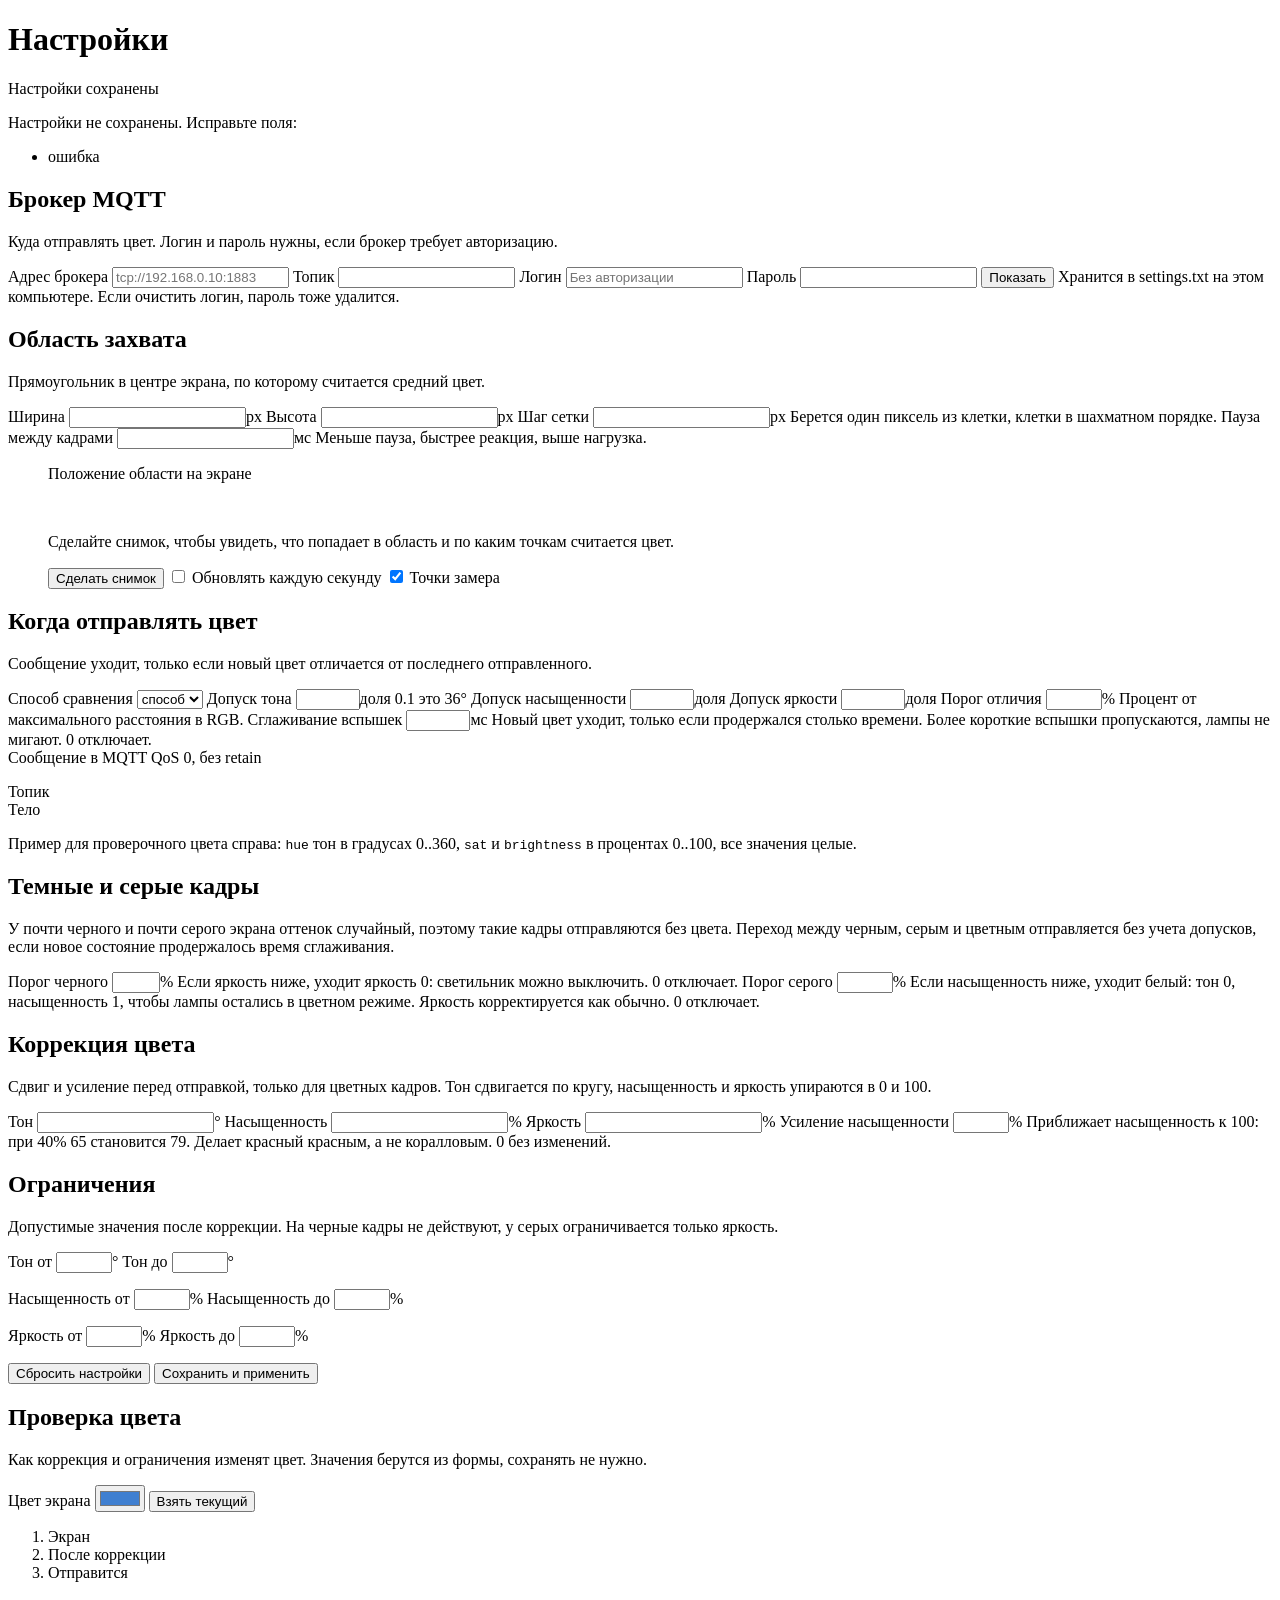
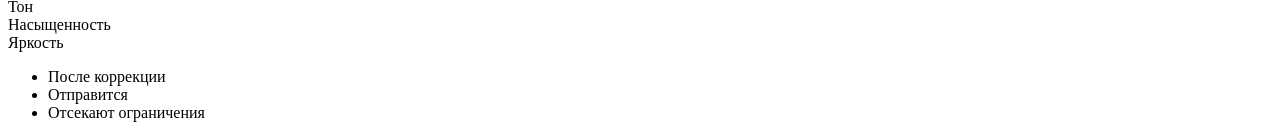
==== src/main/resources/templates/settings.html @ 56e3c375 "Add: сглаживание вспышек - новый цвет отправляется, только если продержался holdTime мс (по умолчани" ====
<!DOCTYPE html>
<html lang="ru" xmlns:th="http://www.thymeleaf.org">
<head th:replace="~{fragments/layout :: head('Настройки')}"></head>
<body class="page-settings">
<header th:replace="~{fragments/layout :: header('settings')}"></header>

<main class="settings">
	<div class="settings-main">
		<h1 class="page-title">Настройки</h1>

		<p class="flash" role="status" th:if="${message}" th:text="${message}">Настройки сохранены</p>

		<form class="settings-form" id="settings-form" method="post" th:action="@{/settings}" th:object="${form}">
			<div class="alert error" role="alert" th:if="${#fields.hasErrors('*')}">
				<p class="alert-title">Настройки не сохранены. Исправьте поля:</p>
				<ul>
					<li th:each="error : ${#fields.errors('*')}" th:text="${error}">ошибка</li>
				</ul>
			</div>

			<section aria-labelledby="group-mqtt" class="group">
				<div class="group-head">
					<h2 id="group-mqtt">Брокер MQTT</h2>
					<p>Куда отправлять цвет. Логин и пароль нужны, если брокер требует авторизацию.</p>
				</div>
				<div class="fields">

				<label class="field wide">
					<span class="field-label">Адрес брокера</span>
					<span class="input-wrap"><input autocomplete="off" placeholder="tcp://192.168.0.10:1883" spellcheck="false" type="text" th:errorclass="invalid" th:field="*{broker}"/></span>
					<span class="field-error" th:errors="*{broker}" th:if="${#fields.hasErrors('broker')}"></span>
				</label>
				<label class="field">
					<span class="field-label">Топик</span>
					<span class="input-wrap"><input autocomplete="off" spellcheck="false" type="text" th:errorclass="invalid" th:field="*{topic}"/></span>
					<span class="field-error" th:errors="*{topic}" th:if="${#fields.hasErrors('topic')}"></span>
				</label>
				<label class="field">
					<span class="field-label">Логин</span>
					<span class="input-wrap"><input autocomplete="username" placeholder="Без авторизации" spellcheck="false" type="text" th:errorclass="invalid" th:field="*{username}"/></span>
					<span class="field-error" th:errors="*{username}" th:if="${#fields.hasErrors('username')}"></span>
				</label>
				<label class="field">
					<span class="field-label">Пароль</span>
					<span class="input-wrap">
						<input autocomplete="new-password" id="password" th:errorclass="invalid" th:field="*{password}"
						       th:placeholder="${form.passwordSet} ? 'Сохранен' : 'Не задан'" type="password"/>
						<button aria-controls="password" aria-pressed="false" class="input-action" id="password-toggle" type="button">Показать</button>
					</span>
					<span class="field-hint">Хранится в settings.txt на этом компьютере. Если очистить логин, пароль тоже удалится.</span>
					<span class="field-error" th:errors="*{password}" th:if="${#fields.hasErrors('password')}"></span>
				</label>
				<input th:field="*{passwordSet}" type="hidden"/>
				</div>
			</section>

			<section aria-labelledby="group-capture" class="group">
				<div class="group-head">
					<h2 id="group-capture">Область захвата</h2>
					<p>Прямоугольник в центре экрана, по которому считается средний цвет.</p>
				</div>
				<div class="fields">

				<label class="field">
					<span class="field-label">Ширина</span>
					<span class="input-wrap"><input inputmode="decimal" type="number" min="1" data-live th:errorclass="invalid" th:field="*{screenWidth}"/><span class="unit">px</span></span>
					<span class="field-error" th:errors="*{screenWidth}" th:if="${#fields.hasErrors('screenWidth')}"></span>
				</label>
				<label class="field">
					<span class="field-label">Высота</span>
					<span class="input-wrap"><input inputmode="decimal" type="number" min="1" data-live th:errorclass="invalid" th:field="*{screenHeight}"/><span class="unit">px</span></span>
					<span class="field-error" th:errors="*{screenHeight}" th:if="${#fields.hasErrors('screenHeight')}"></span>
				</label>
				<label class="field">
					<span class="field-label">Шаг сетки</span>
					<span class="input-wrap"><input inputmode="decimal" type="number" min="1" data-live th:errorclass="invalid" th:field="*{cellSize}"/><span class="unit">px</span></span>
					<span class="field-hint">Берется один пиксель из клетки, клетки в шахматном порядке.</span>
					<span class="field-error" th:errors="*{cellSize}" th:if="${#fields.hasErrors('cellSize')}"></span>
				</label>
				<label class="field">
					<span class="field-label">Пауза между кадрами</span>
					<span class="input-wrap"><input inputmode="decimal" type="number" min="1" th:errorclass="invalid" th:field="*{updatePeriod}"/><span class="unit">мс</span></span>
					<span class="field-hint">Меньше пауза, быстрее реакция, выше нагрузка.</span>
					<span class="field-error" th:errors="*{updatePeriod}" th:if="${#fields.hasErrors('updatePeriod')}"></span>
				</label>
				</div>
				<div class="capture-preview">
					<figure class="screen-map">
						<div class="screen-map-frame" id="screen-map">
							<div class="screen-map-area" id="screen-map-area"></div>
						</div>
						<figcaption id="screen-map-caption">Положение области на экране</figcaption>
					</figure>
					<figure class="snapshot">
						<div class="snapshot-frame">
							<canvas aria-label="Снимок области захвата с отмеченными точками замера" height="0" id="snapshot-canvas" role="img" width="0"></canvas>
							<p class="snapshot-empty" id="snapshot-empty">Сделайте снимок, чтобы увидеть, что попадает в область и по каким точкам считается цвет.</p>
						</div>
						<figcaption class="snapshot-bar">
							<button class="button" id="snapshot-button" type="button">Сделать снимок</button>
							<label class="check"><input id="snapshot-auto" type="checkbox"/> Обновлять каждую секунду</label>
							<label class="check"><input checked id="snapshot-grid" type="checkbox"/> Точки замера</label>
							<span class="snapshot-average" hidden id="snapshot-average"><span class="chip" id="snapshot-average-chip"></span><span id="snapshot-average-text"></span></span>
						</figcaption>
					</figure>
				</div>
			</section>

			<section aria-labelledby="group-send" class="group">
				<div class="group-head">
					<h2 id="group-send">Когда отправлять цвет</h2>
					<p>Сообщение уходит, только если новый цвет отличается от последнего отправленного.</p>
				</div>
				<div class="fields">
				<label class="field wide">
					<span class="field-label">Способ сравнения</span>
					<span class="input-wrap"><select id="tracker" th:errorclass="invalid" th:field="*{stateTracker}">
						<option th:each="tracker : ${trackers}" th:text="${tracker.value}" th:value="${tracker.key}">способ</option>
					</select></span>
					<span class="field-hint" id="tracker-help"></span>
					<span class="field-error" th:errors="*{stateTracker}" th:if="${#fields.hasErrors('stateTracker')}"></span>
				</label>

				<label class="field" data-for="ru.mkilord.colortomqttapp.core.tracker.ToleranceColorStateTracker">
					<span class="field-label">Допуск тона</span>
					<span class="input-wrap"><input inputmode="decimal" type="number" max="1" min="0" step="0.01" th:errorclass="invalid" th:field="*{hueTolerance}"/><span class="unit">доля</span></span>
					<span class="field-hint">0.1 это 36°</span>
					<span class="field-error" th:errors="*{hueTolerance}" th:if="${#fields.hasErrors('hueTolerance')}"></span>
				</label>
				<label class="field" data-for="ru.mkilord.colortomqttapp.core.tracker.ToleranceColorStateTracker">
					<span class="field-label">Допуск насыщенности</span>
					<span class="input-wrap"><input inputmode="decimal" type="number" max="1" min="0" step="0.01" th:errorclass="invalid" th:field="*{saturationTolerance}"/><span class="unit">доля</span></span>
					<span class="field-error" th:errors="*{saturationTolerance}" th:if="${#fields.hasErrors('saturationTolerance')}"></span>
				</label>
				<label class="field" data-for="ru.mkilord.colortomqttapp.core.tracker.ToleranceColorStateTracker">
					<span class="field-label">Допуск яркости</span>
					<span class="input-wrap"><input inputmode="decimal" type="number" max="1" min="0" step="0.01" th:errorclass="invalid" th:field="*{brightnessTolerance}"/><span class="unit">доля</span></span>
					<span class="field-error" th:errors="*{brightnessTolerance}" th:if="${#fields.hasErrors('brightnessTolerance')}"></span>
				</label>
				<label class="field" data-for="ru.mkilord.colortomqttapp.core.tracker.DefaultColorStateTracker">
					<span class="field-label">Порог отличия</span>
					<span class="input-wrap"><input inputmode="decimal" type="number" max="100" min="0" th:errorclass="invalid" th:field="*{sensitivity}"/><span class="unit">%</span></span>
					<span class="field-hint">Процент от максимального расстояния в RGB.</span>
					<span class="field-error" th:errors="*{sensitivity}" th:if="${#fields.hasErrors('sensitivity')}"></span>
				</label>
				<label class="field">
					<span class="field-label">Сглаживание вспышек</span>
					<span class="input-wrap"><input inputmode="numeric" type="number" max="5000" min="0" step="10" th:errorclass="invalid" th:field="*{holdTime}"/><span class="unit">мс</span></span>
					<span class="field-hint">Новый цвет уходит, только если продержался столько времени. Более короткие вспышки пропускаются, лампы не мигают. 0 отключает.</span>
					<span class="field-error" th:errors="*{holdTime}" th:if="${#fields.hasErrors('holdTime')}"></span>
				</label>
				</div>
				<div aria-labelledby="message-title" class="message-window" role="group">
					<div class="message-head">
						<span id="message-title">Сообщение в MQTT</span>
						<span class="muted">QoS 0, без retain</span>
					</div>
					<dl class="message-body">
						<div><dt>Топик</dt><dd class="mono" id="message-topic"></dd></div>
						<div><dt>Тело</dt><dd><code class="mono" id="message-payload"></code></dd></div>
					</dl>
					<p class="message-note">Пример для проверочного цвета справа: <code>hue</code> тон в градусах 0..360, <code>sat</code> и <code>brightness</code> в процентах 0..100, все значения целые.</p>
				</div>
			</section>

			<section aria-labelledby="group-zones" class="group">
				<div class="group-head">
					<h2 id="group-zones">Темные и серые кадры</h2>
					<p>У почти черного и почти серого экрана оттенок случайный, поэтому такие кадры отправляются без цвета. Переход между черным, серым и цветным отправляется без учета допусков, если новое состояние продержалось время сглаживания.</p>
				</div>
				<div class="fields">

				<label class="field">
					<span class="field-label">Порог черного</span>
					<span class="input-wrap"><input inputmode="decimal" type="number" max="50" min="0" step="1" data-live th:errorclass="invalid" th:field="*{blackThreshold}"/><span class="unit">%</span></span>
					<span class="field-hint">Если яркость ниже, уходит яркость 0: светильник можно выключить. 0 отключает.</span>
					<span class="field-error" th:errors="*{blackThreshold}" th:if="${#fields.hasErrors('blackThreshold')}"></span>
				</label>
				<label class="field">
					<span class="field-label">Порог серого</span>
					<span class="input-wrap"><input inputmode="decimal" type="number" max="100" min="0" step="1" data-live th:errorclass="invalid" th:field="*{grayThreshold}"/><span class="unit">%</span></span>
					<span class="field-hint">Если насыщенность ниже, уходит белый: тон 0, насыщенность 1, чтобы лампы остались в цветном режиме. Яркость корректируется как обычно. 0 отключает.</span>
					<span class="field-error" th:errors="*{grayThreshold}" th:if="${#fields.hasErrors('grayThreshold')}"></span>
				</label>
				</div>
			</section>

			<section aria-labelledby="group-correction" class="group">
				<div class="group-head">
					<h2 id="group-correction">Коррекция цвета</h2>
					<p>Сдвиг и усиление перед отправкой, только для цветных кадров. Тон сдвигается по кругу, насыщенность и яркость упираются в 0 и 100.</p>
				</div>
				<div class="fields">

				<label class="field">
					<span class="field-label">Тон</span>
					<span class="input-wrap"><input inputmode="decimal" type="number" step="1" data-live th:errorclass="invalid" th:field="*{modifyHue}"/><span class="unit">°</span></span>
					<span class="field-error" th:errors="*{modifyHue}" th:if="${#fields.hasErrors('modifyHue')}"></span>
				</label>
				<label class="field">
					<span class="field-label">Насыщенность</span>
					<span class="input-wrap"><input inputmode="decimal" type="number" step="1" data-live th:errorclass="invalid" th:field="*{modifySaturation}"/><span class="unit">%</span></span>
					<span class="field-error" th:errors="*{modifySaturation}" th:if="${#fields.hasErrors('modifySaturation')}"></span>
				</label>
				<label class="field">
					<span class="field-label">Яркость</span>
					<span class="input-wrap"><input inputmode="decimal" type="number" step="1" data-live th:errorclass="invalid" th:field="*{modifyBrightness}"/><span class="unit">%</span></span>
					<span class="field-error" th:errors="*{modifyBrightness}" th:if="${#fields.hasErrors('modifyBrightness')}"></span>
				</label>
				<label class="field">
					<span class="field-label">Усиление насыщенности</span>
					<span class="input-wrap"><input inputmode="decimal" type="number" max="100" min="0" step="5" data-live th:errorclass="invalid" th:field="*{saturationBoost}"/><span class="unit">%</span></span>
					<span class="field-hint">Приближает насыщенность к 100: при 40% 65 становится 79. Делает красный красным, а не коралловым. 0 без изменений.</span>
					<span class="field-error" th:errors="*{saturationBoost}" th:if="${#fields.hasErrors('saturationBoost')}"></span>
				</label>
				</div>
			</section>

			<section aria-labelledby="group-limits" class="group">
				<div class="group-head">
					<h2 id="group-limits">Ограничения</h2>
					<p>Допустимые значения после коррекции. На черные кадры не действуют, у серых ограничивается только яркость.</p>
				</div>
				<div class="fields range-fields">

				<label class="field">
					<span class="field-label">Тон от</span>
					<span class="input-wrap"><input inputmode="decimal" type="number" max="360" min="0" step="1" data-live th:errorclass="invalid" th:field="*{minHue}"/><span class="unit">°</span></span>
					<span class="field-error" th:errors="*{minHue}" th:if="${#fields.hasErrors('minHue')}"></span>
				</label>
				<label class="field">
					<span class="field-label">Тон до</span>
					<span class="input-wrap"><input inputmode="decimal" type="number" max="360" min="0" step="1" data-live th:errorclass="invalid" th:field="*{maxHue}"/><span class="unit">°</span></span>
					<span class="field-error" th:errors="*{maxHue}" th:if="${#fields.hasErrors('maxHue')}"></span>
				</label>
				<p class="field-error range-error" th:errors="*{hueRangeValid}" th:if="${#fields.hasErrors('hueRangeValid')}"></p>
				<label class="field">
					<span class="field-label">Насыщенность от</span>
					<span class="input-wrap"><input inputmode="decimal" type="number" max="100" min="0" step="1" data-live th:errorclass="invalid" th:field="*{minSaturation}"/><span class="unit">%</span></span>
					<span class="field-error" th:errors="*{minSaturation}" th:if="${#fields.hasErrors('minSaturation')}"></span>
				</label>
				<label class="field">
					<span class="field-label">Насыщенность до</span>
					<span class="input-wrap"><input inputmode="decimal" type="number" max="100" min="0" step="1" data-live th:errorclass="invalid" th:field="*{maxSaturation}"/><span class="unit">%</span></span>
					<span class="field-error" th:errors="*{maxSaturation}" th:if="${#fields.hasErrors('maxSaturation')}"></span>
				</label>
				<p class="field-error range-error" th:errors="*{saturationRangeValid}" th:if="${#fields.hasErrors('saturationRangeValid')}"></p>
				<label class="field">
					<span class="field-label">Яркость от</span>
					<span class="input-wrap"><input inputmode="decimal" type="number" max="100" min="0" step="1" data-live th:errorclass="invalid" th:field="*{minBrightness}"/><span class="unit">%</span></span>
					<span class="field-error" th:errors="*{minBrightness}" th:if="${#fields.hasErrors('minBrightness')}"></span>
				</label>
				<label class="field">
					<span class="field-label">Яркость до</span>
					<span class="input-wrap"><input inputmode="decimal" type="number" max="100" min="0" step="1" data-live th:errorclass="invalid" th:field="*{maxBrightness}"/><span class="unit">%</span></span>
					<span class="field-error" th:errors="*{maxBrightness}" th:if="${#fields.hasErrors('maxBrightness')}"></span>
				</label>
				<p class="field-error range-error" th:errors="*{brightnessRangeValid}" th:if="${#fields.hasErrors('brightnessRangeValid')}"></p>
				</div>
			</section>

			<div class="actions-bar">
				<button class="button ghost" data-confirm="Вернуть все настройки к значениям по умолчанию? Логин и пароль тоже сбросятся." form="reset-form" type="submit">Сбросить настройки</button>
				<span class="muted small" hidden id="dirty-note">Есть несохраненные изменения</span>
				<button class="button primary" type="submit">Сохранить и применить</button>
			</div>
		</form>
		<form id="reset-form" method="post" th:action="@{/settings/reset}"></form>
	</div>

	<aside aria-labelledby="inspector-title" class="inspector">
		<div class="panel inspector-panel">
			<h2 class="panel-title" id="inspector-title">Проверка цвета</h2>
			<p class="muted small">Как коррекция и ограничения изменят цвет. Значения берутся из формы, сохранять не нужно.</p>
			<div class="sample-row">
				<label class="sample-picker">
					<span class="field-label">Цвет экрана</span>
					<input id="sample-color" type="color" value="#3f7fd0"/>
				</label>
				<button class="button small" id="sample-current" type="button">Взять текущий</button>
			</div>
			<ol class="swatch-flow" aria-label="Цвет на каждом шаге">
				<li><span class="swatch" id="swatch-source"></span><span>Экран</span></li>
				<li><span class="swatch" id="swatch-modified"></span><span>После коррекции</span></li>
				<li><span class="swatch" id="swatch-sent"></span><span>Отправится</span></li>
			</ol>
			<p class="zone-note" hidden id="zone-note"></p>
			<div class="bars">
				<div class="bar-row" data-channel="h">
					<div class="bar-label"><span>Тон</span><span class="bar-value" id="value-h"></span></div>
					<div class="bar" id="bar-h"><span class="bar-mask left"></span><span class="bar-mask right"></span><span class="marker before"></span><span class="marker after"></span></div>
				</div>
				<div class="bar-row" data-channel="s">
					<div class="bar-label"><span>Насыщенность</span><span class="bar-value" id="value-s"></span></div>
					<div class="bar" id="bar-s"><span class="bar-mask left"></span><span class="bar-mask right"></span><span class="marker before"></span><span class="marker after"></span></div>
				</div>
				<div class="bar-row" data-channel="b">
					<div class="bar-label"><span>Яркость</span><span class="bar-value" id="value-b"></span></div>
					<div class="bar" id="bar-b"><span class="bar-mask left"></span><span class="bar-mask right"></span><span class="marker before"></span><span class="marker after"></span></div>
				</div>
			</div>
			<ul class="legend">
				<li><span class="marker-key before"></span>После коррекции</li>
				<li><span class="marker-key after"></span>Отправится</li>
				<li><span class="marker-key masked"></span>Отсекают ограничения</li>
			</ul>
		</div>
	</aside>
</main>

<div th:replace="~{fragments/layout :: toast}"></div>
<script src="/js/color.js"></script>
<script src="/js/common.js"></script>
<script src="/js/settings.js"></script>
</body>
</html>
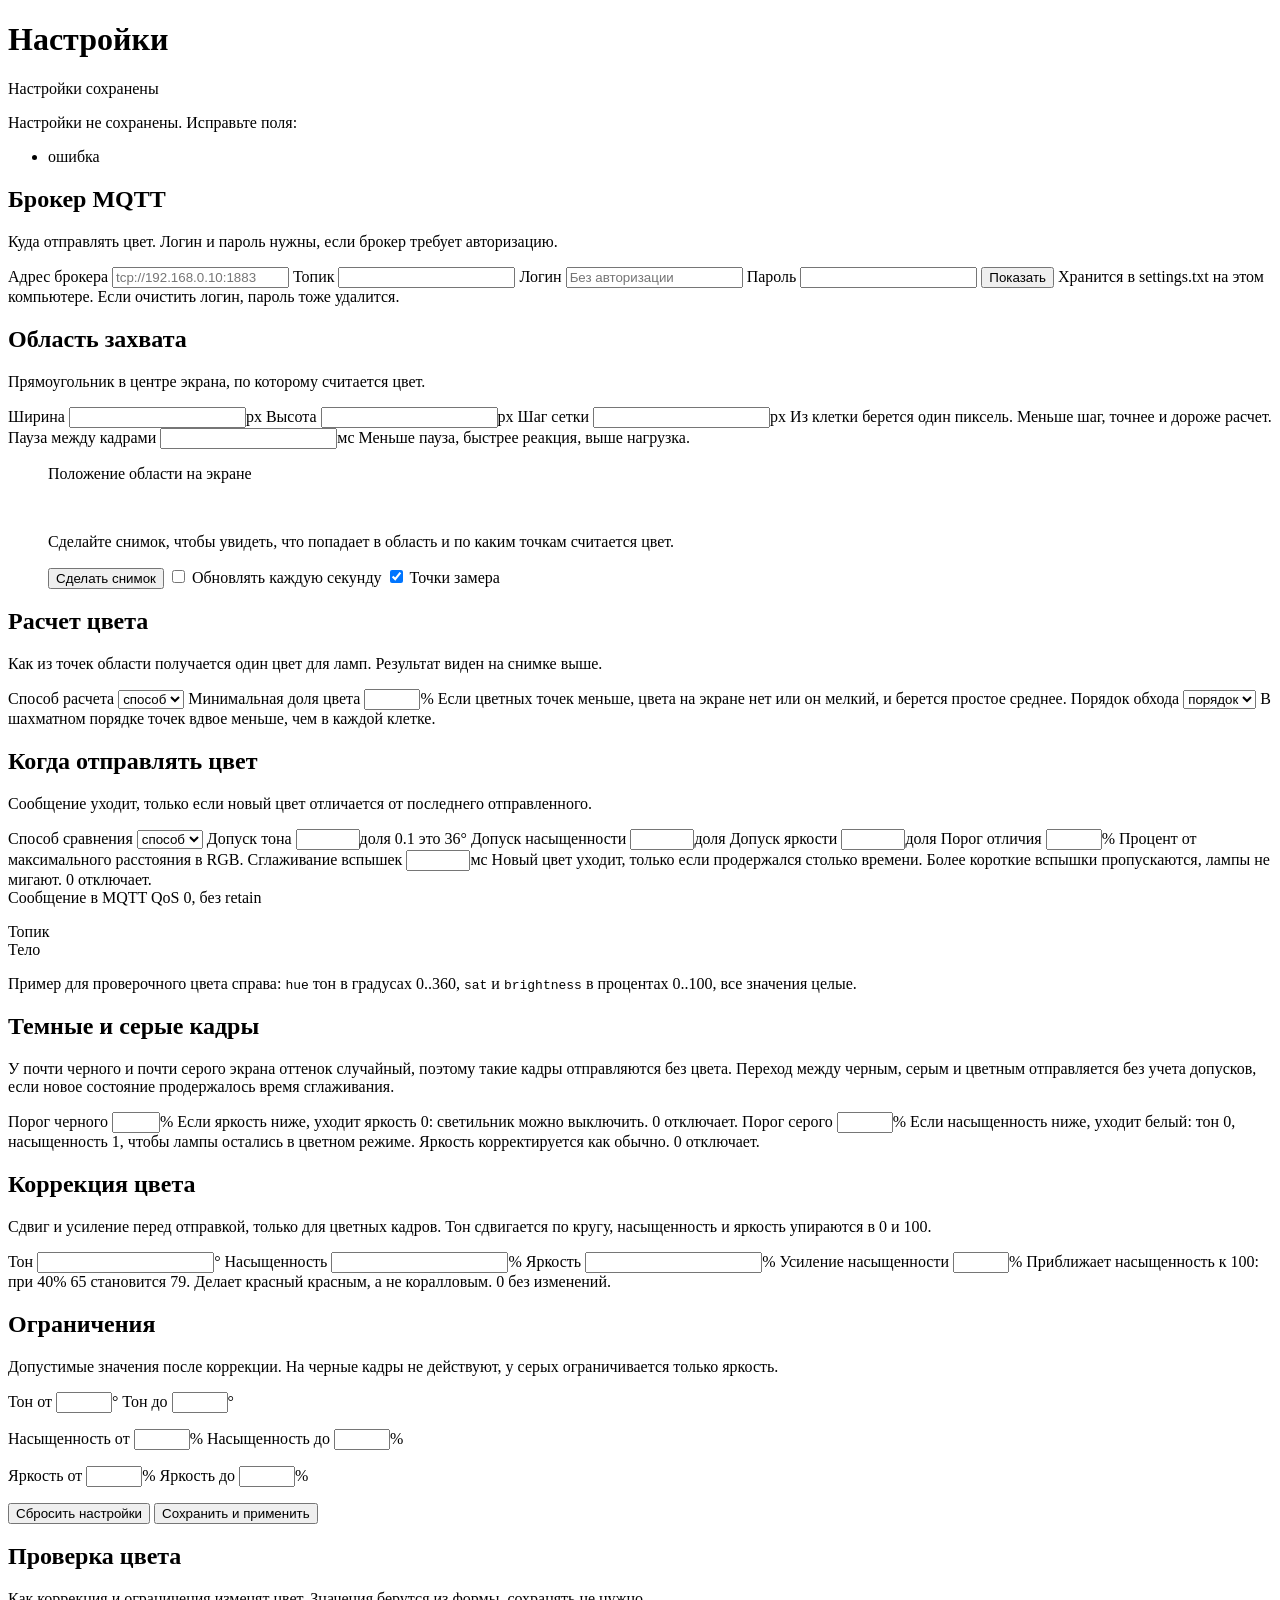
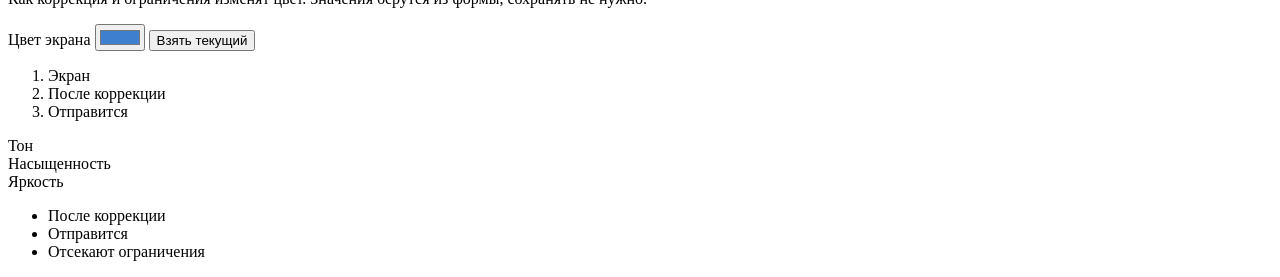
==== commit c229367f: "Add: преобладающий цвет и выбор способа расчета - DominantColorDetector: цвет по самому весомому сек" ====
--- a/src/main/resources/templates/settings.html
+++ b/src/main/resources/templates/settings.html
@@ -57,7 +57,7 @@
 			<section aria-labelledby="group-capture" class="group">
 				<div class="group-head">
 					<h2 id="group-capture">Область захвата</h2>
-					<p>Прямоугольник в центре экрана, по которому считается средний цвет.</p>
+					<p>Прямоугольник в центре экрана, по которому считается цвет.</p>
 				</div>
 				<div class="fields">
 
@@ -74,7 +74,7 @@
 				<label class="field">
 					<span class="field-label">Шаг сетки</span>
 					<span class="input-wrap"><input inputmode="decimal" type="number" min="1" data-live th:errorclass="invalid" th:field="*{cellSize}"/><span class="unit">px</span></span>
-					<span class="field-hint">Берется один пиксель из клетки, клетки в шахматном порядке.</span>
+					<span class="field-hint">Из клетки берется один пиксель. Меньше шаг, точнее и дороже расчет.</span>
 					<span class="field-error" th:errors="*{cellSize}" th:if="${#fields.hasErrors('cellSize')}"></span>
 				</label>
 				<label class="field">
@@ -106,6 +106,39 @@
 				</div>
 			</section>
 
+			<section aria-labelledby="group-detect" class="group">
+				<div class="group-head">
+					<h2 id="group-detect">Расчет цвета</h2>
+					<p>Как из точек области получается один цвет для ламп. Результат виден на снимке выше.</p>
+				</div>
+				<div class="fields">
+				<label class="field wide">
+					<span class="field-label">Способ расчета</span>
+					<span class="input-wrap"><select id="detector" data-live th:errorclass="invalid" th:field="*{detector}">
+						<option th:each="d : ${detectors}" th:text="${d.value}" th:value="${d.key}">способ</option>
+					</select></span>
+					<span class="field-hint" id="detector-help"></span>
+					<span class="field-error" th:errors="*{detector}" th:if="${#fields.hasErrors('detector')}"></span>
+					<span class="field-error" th:errors="*{detectorKnown}" th:if="${#fields.hasErrors('detectorKnown')}"></span>
+				</label>
+				<label class="field" data-for-detector="ru.mkilord.colortomqttapp.core.detector.DominantColorDetector">
+					<span class="field-label">Минимальная доля цвета</span>
+					<span class="input-wrap"><input inputmode="decimal" type="number" max="100" min="0" step="1" data-live th:errorclass="invalid" th:field="*{dominantMinShare}"/><span class="unit">%</span></span>
+					<span class="field-hint">Если цветных точек меньше, цвета на экране нет или он мелкий, и берется простое среднее.</span>
+					<span class="field-error" th:errors="*{dominantMinShare}" th:if="${#fields.hasErrors('dominantMinShare')}"></span>
+				</label>
+				<label class="field">
+					<span class="field-label">Порядок обхода</span>
+					<span class="input-wrap"><select id="processor" data-live th:errorclass="invalid" th:field="*{processor}">
+						<option th:each="p : ${processors}" th:text="${p.value}" th:value="${p.key}">порядок</option>
+					</select></span>
+					<span class="field-hint">В шахматном порядке точек вдвое меньше, чем в каждой клетке.</span>
+					<span class="field-error" th:errors="*{processor}" th:if="${#fields.hasErrors('processor')}"></span>
+					<span class="field-error" th:errors="*{processorKnown}" th:if="${#fields.hasErrors('processorKnown')}"></span>
+				</label>
+				</div>
+			</section>
+
 			<section aria-labelledby="group-send" class="group">
 				<div class="group-head">
 					<h2 id="group-send">Когда отправлять цвет</h2>
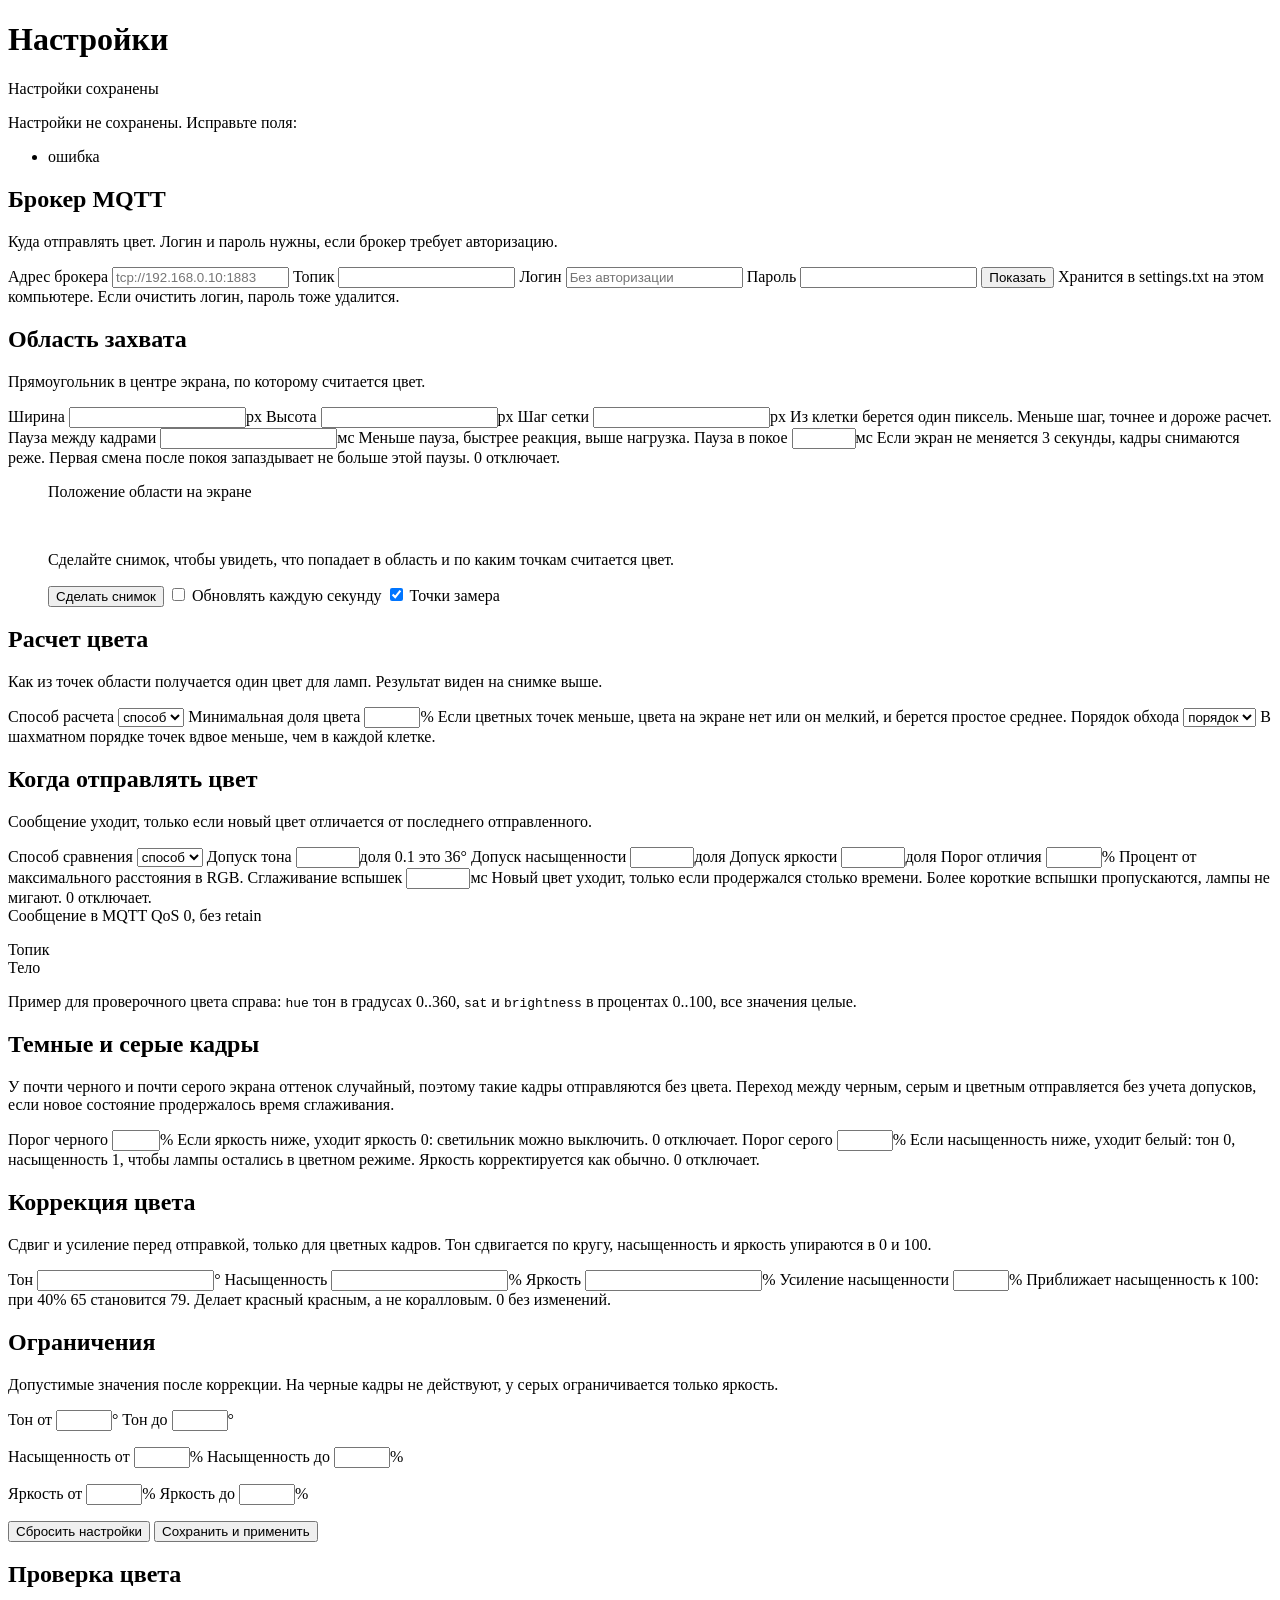
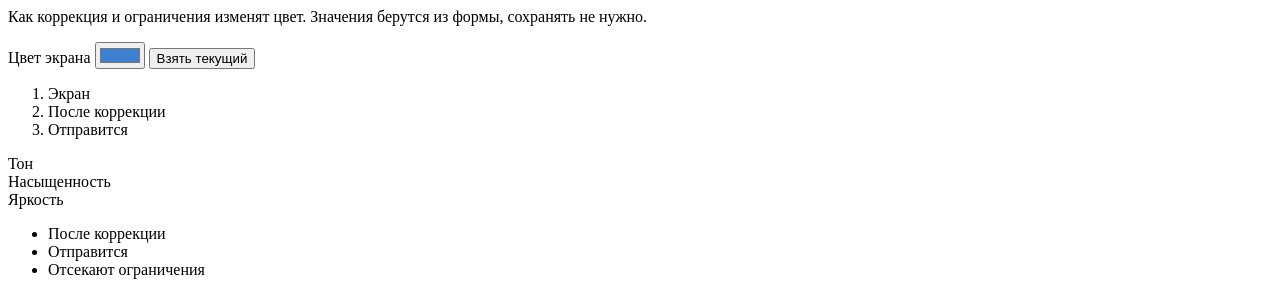
==== commit 7ad84279: "Perf: замер скорости, пауза в покое, быстрое чтение пикселей - главная показывает кадры в секунду, в" ====
--- a/src/main/resources/templates/settings.html
+++ b/src/main/resources/templates/settings.html
@@ -82,6 +82,12 @@
 					<span class="input-wrap"><input inputmode="decimal" type="number" min="1" th:errorclass="invalid" th:field="*{updatePeriod}"/><span class="unit">мс</span></span>
 					<span class="field-hint">Меньше пауза, быстрее реакция, выше нагрузка.</span>
 					<span class="field-error" th:errors="*{updatePeriod}" th:if="${#fields.hasErrors('updatePeriod')}"></span>
+				</label>
+				<label class="field">
+					<span class="field-label">Пауза в покое</span>
+					<span class="input-wrap"><input inputmode="numeric" type="number" max="5000" min="0" step="10" th:errorclass="invalid" th:field="*{idlePeriod}"/><span class="unit">мс</span></span>
+					<span class="field-hint">Если экран не меняется 3 секунды, кадры снимаются реже. Первая смена после покоя запаздывает не больше этой паузы. 0 отключает.</span>
+					<span class="field-error" th:errors="*{idlePeriod}" th:if="${#fields.hasErrors('idlePeriod')}"></span>
 				</label>
 				</div>
 				<div class="capture-preview">
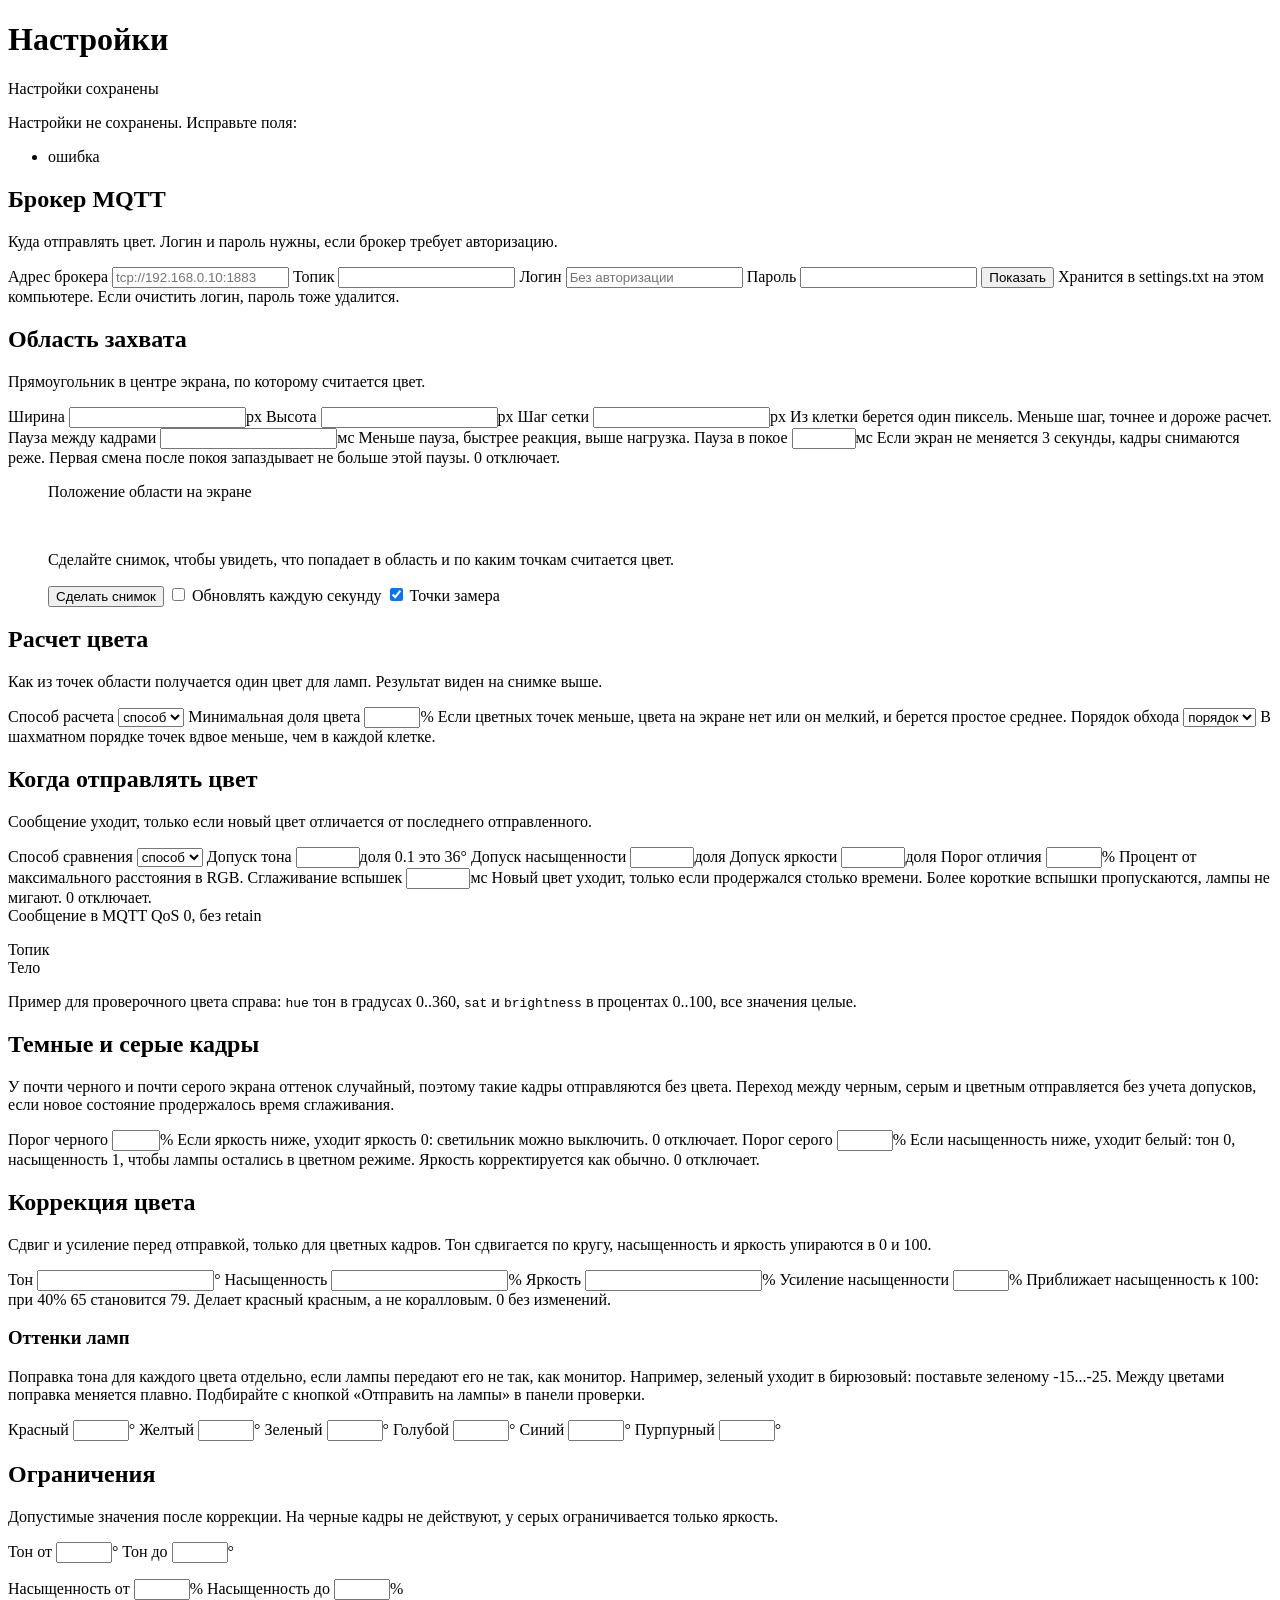
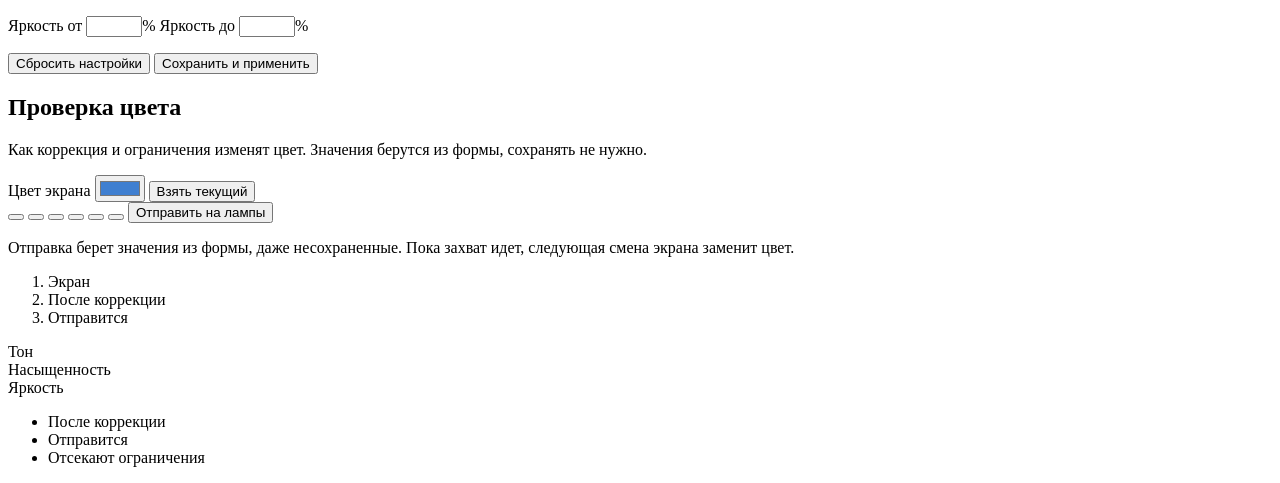
==== commit 8d6785fa: "Add: поправка оттенков ламп и отправка цвета на лампы - поправка тона для шести опорных цветов, межд" ====
--- a/src/main/resources/templates/settings.html
+++ b/src/main/resources/templates/settings.html
@@ -253,6 +253,44 @@
 					<span class="field-error" th:errors="*{saturationBoost}" th:if="${#fields.hasErrors('saturationBoost')}"></span>
 				</label>
 				</div>
+				<div class="hue-shifts">
+					<div class="hue-shifts-head">
+						<h3>Оттенки ламп</h3>
+						<p class="muted small">Поправка тона для каждого цвета отдельно, если лампы передают его не так, как монитор. Например, зеленый уходит в бирюзовый: поставьте зеленому -15...-25. Между цветами поправка меняется плавно. Подбирайте с кнопкой «Отправить на лампы» в панели проверки.</p>
+					</div>
+					<div class="fields hue-shift-fields">
+					<label class="field">
+						<span class="field-label"><span class="hue-dot" style="background:#ff2020"></span>Красный</span>
+						<span class="input-wrap"><input inputmode="decimal" type="number" max="60" min="-60" step="1" data-live th:errorclass="invalid" th:field="*{hueShiftRed}"/><span class="unit">°</span></span>
+						<span class="field-error" th:errors="*{hueShiftRed}" th:if="${#fields.hasErrors('hueShiftRed')}"></span>
+					</label>
+					<label class="field">
+						<span class="field-label"><span class="hue-dot" style="background:#ffd800"></span>Желтый</span>
+						<span class="input-wrap"><input inputmode="decimal" type="number" max="60" min="-60" step="1" data-live th:errorclass="invalid" th:field="*{hueShiftYellow}"/><span class="unit">°</span></span>
+						<span class="field-error" th:errors="*{hueShiftYellow}" th:if="${#fields.hasErrors('hueShiftYellow')}"></span>
+					</label>
+					<label class="field">
+						<span class="field-label"><span class="hue-dot" style="background:#20d020"></span>Зеленый</span>
+						<span class="input-wrap"><input inputmode="decimal" type="number" max="60" min="-60" step="1" data-live th:errorclass="invalid" th:field="*{hueShiftGreen}"/><span class="unit">°</span></span>
+						<span class="field-error" th:errors="*{hueShiftGreen}" th:if="${#fields.hasErrors('hueShiftGreen')}"></span>
+					</label>
+					<label class="field">
+						<span class="field-label"><span class="hue-dot" style="background:#10d0e0"></span>Голубой</span>
+						<span class="input-wrap"><input inputmode="decimal" type="number" max="60" min="-60" step="1" data-live th:errorclass="invalid" th:field="*{hueShiftCyan}"/><span class="unit">°</span></span>
+						<span class="field-error" th:errors="*{hueShiftCyan}" th:if="${#fields.hasErrors('hueShiftCyan')}"></span>
+					</label>
+					<label class="field">
+						<span class="field-label"><span class="hue-dot" style="background:#2040ff"></span>Синий</span>
+						<span class="input-wrap"><input inputmode="decimal" type="number" max="60" min="-60" step="1" data-live th:errorclass="invalid" th:field="*{hueShiftBlue}"/><span class="unit">°</span></span>
+						<span class="field-error" th:errors="*{hueShiftBlue}" th:if="${#fields.hasErrors('hueShiftBlue')}"></span>
+					</label>
+					<label class="field">
+						<span class="field-label"><span class="hue-dot" style="background:#e020e0"></span>Пурпурный</span>
+						<span class="input-wrap"><input inputmode="decimal" type="number" max="60" min="-60" step="1" data-live th:errorclass="invalid" th:field="*{hueShiftMagenta}"/><span class="unit">°</span></span>
+						<span class="field-error" th:errors="*{hueShiftMagenta}" th:if="${#fields.hasErrors('hueShiftMagenta')}"></span>
+					</label>
+					</div>
+				</div>
 			</section>
 
 			<section aria-labelledby="group-limits" class="group">
@@ -318,6 +356,16 @@
 				</label>
 				<button class="button small" id="sample-current" type="button">Взять текущий</button>
 			</div>
+			<div class="sample-actions" aria-label="Чистые цвета для проверки">
+				<button class="chip-button" data-sample="#ff0000" style="--chip:#ff0000" title="Красный" type="button"></button>
+				<button class="chip-button" data-sample="#ffff00" style="--chip:#ffff00" title="Желтый" type="button"></button>
+				<button class="chip-button" data-sample="#00ff00" style="--chip:#00ff00" title="Зеленый" type="button"></button>
+				<button class="chip-button" data-sample="#00ffff" style="--chip:#00ffff" title="Голубой" type="button"></button>
+				<button class="chip-button" data-sample="#0000ff" style="--chip:#0000ff" title="Синий" type="button"></button>
+				<button class="chip-button" data-sample="#ff00ff" style="--chip:#ff00ff" title="Пурпурный" type="button"></button>
+				<button class="button small" id="send-test" type="button">Отправить на лампы</button>
+			</div>
+			<p class="muted small">Отправка берет значения из формы, даже несохраненные. Пока захват идет, следующая смена экрана заменит цвет.</p>
 			<ol class="swatch-flow" aria-label="Цвет на каждом шаге">
 				<li><span class="swatch" id="swatch-source"></span><span>Экран</span></li>
 				<li><span class="swatch" id="swatch-modified"></span><span>После коррекции</span></li>
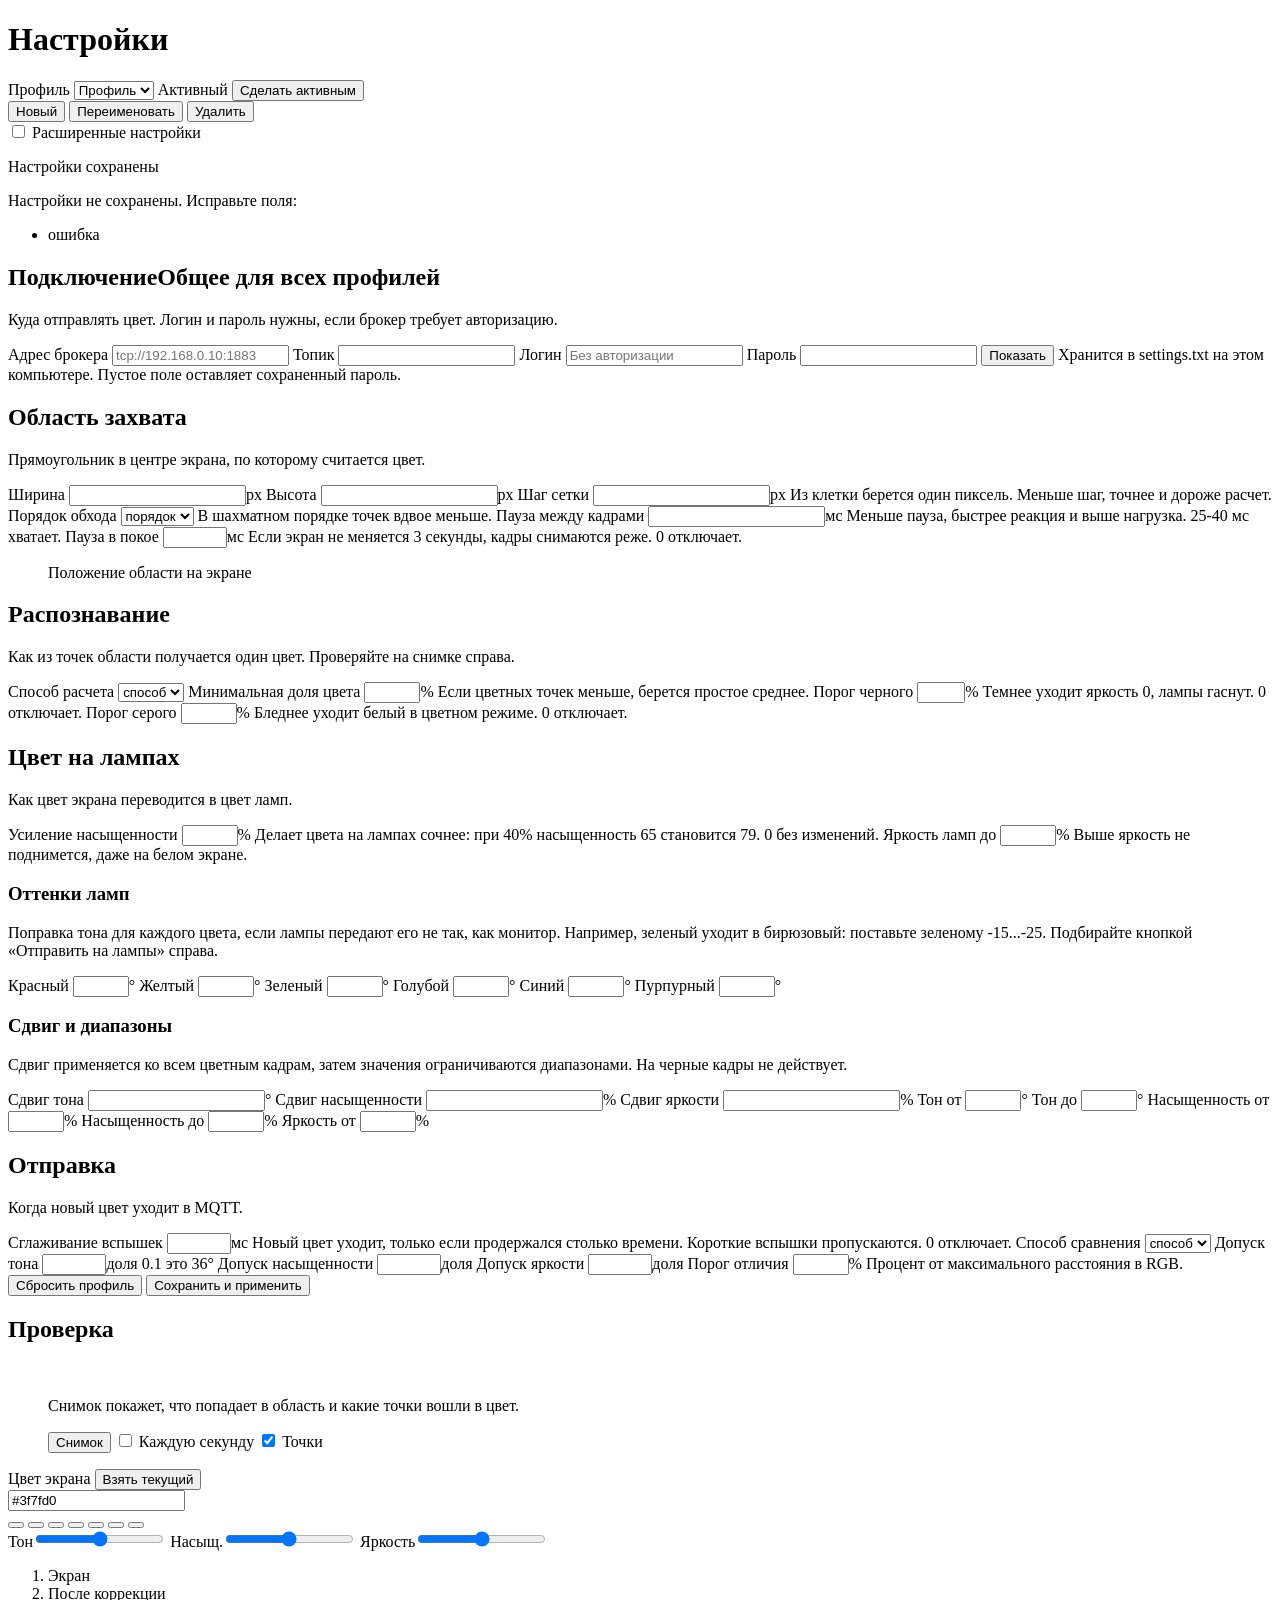
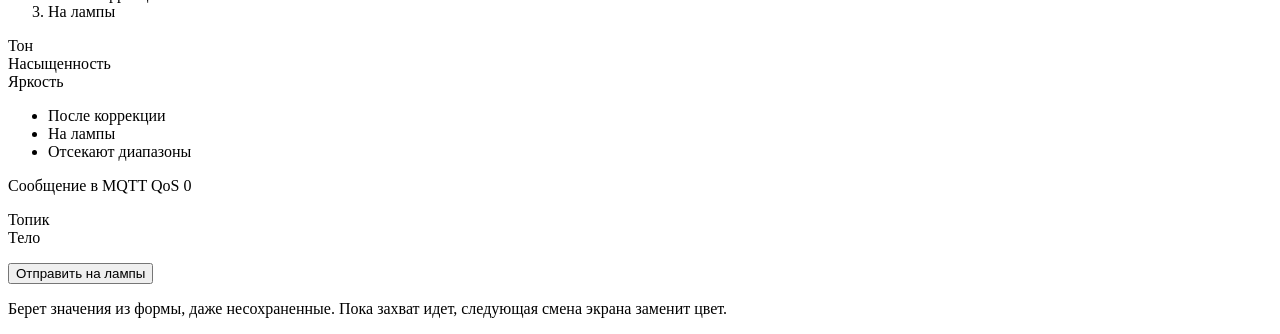
==== commit 9aba840b: "Add: профили настроек, простой и расширенный режим - профили в папке profiles, общее подключение к M" ====
--- a/src/main/resources/templates/settings.html
+++ b/src/main/resources/templates/settings.html
@@ -4,14 +4,40 @@
 <body class="page-settings">
 <header th:replace="~{fragments/layout :: header('settings')}"></header>
 
-<main class="settings">
+<main class="settings" id="settings">
 	<div class="settings-main">
-		<h1 class="page-title">Настройки</h1>
+		<div class="settings-top">
+			<h1 class="page-title">Настройки</h1>
+			<div class="profile-bar" role="group" aria-label="Профиль">
+				<label class="profile-select">
+					<span class="field-label">Профиль</span>
+					<span class="input-wrap"><select id="profile-select">
+						<option th:each="p : ${profiles}" th:selected="${p == profile}" th:text="${p}" th:value="${p}">Профиль</option>
+					</select></span>
+				</label>
+				<span class="state" data-kind="ok" id="profile-active-badge" th:hidden="${profile != activeProfile}">Активный</span>
+				<button class="button small" id="profile-activate" th:hidden="${profile == activeProfile}" type="button">Сделать активным</button>
+				<div class="profile-actions">
+					<button class="button small" id="profile-new" type="button">Новый</button>
+					<button class="button small" id="profile-rename" type="button">Переименовать</button>
+					<button class="button small ghost" id="profile-delete" type="button">Удалить</button>
+				</div>
+			</div>
+			<label class="switch">
+				<input id="advanced-toggle" role="switch" type="checkbox"/>
+				<span class="switch-track" aria-hidden="true"></span>
+				<span>Расширенные настройки</span>
+			</label>
+			<span class="advanced-state" data-advanced>
+				<span class="muted small" id="advanced-changed"></span>
+				<button class="link-button" hidden id="advanced-reset" type="button">Вернуть умолчания</button>
+			</span>
+		</div>
 
 		<p class="flash" role="status" th:if="${message}" th:text="${message}">Настройки сохранены</p>
 
-		<form class="settings-form" id="settings-form" method="post" th:action="@{/settings}" th:object="${form}">
-			<div class="alert error" role="alert" th:if="${#fields.hasErrors('*')}">
+		<form class="settings-form" id="settings-form" method="post" th:action="@{/settings(profile=${profile})}" th:attr="data-profile=${profile}" th:object="${form}">
+			<div class="alert error" id="form-errors" role="alert" th:if="${#fields.hasErrors('*')}">
 				<p class="alert-title">Настройки не сохранены. Исправьте поля:</p>
 				<ul>
 					<li th:each="error : ${#fields.errors('*')}" th:text="${error}">ошибка</li>
@@ -20,11 +46,10 @@
 
 			<section aria-labelledby="group-mqtt" class="group">
 				<div class="group-head">
-					<h2 id="group-mqtt">Брокер MQTT</h2>
+					<h2 id="group-mqtt">Подключение<span class="group-note">Общее для всех профилей</span></h2>
 					<p>Куда отправлять цвет. Логин и пароль нужны, если брокер требует авторизацию.</p>
 				</div>
 				<div class="fields">
-
 				<label class="field wide">
 					<span class="field-label">Адрес брокера</span>
 					<span class="input-wrap"><input autocomplete="off" placeholder="tcp://192.168.0.10:1883" spellcheck="false" type="text" th:errorclass="invalid" th:field="*{broker}"/></span>
@@ -47,7 +72,7 @@
 						       th:placeholder="${form.passwordSet} ? 'Сохранен' : 'Не задан'" type="password"/>
 						<button aria-controls="password" aria-pressed="false" class="input-action" id="password-toggle" type="button">Показать</button>
 					</span>
-					<span class="field-hint">Хранится в settings.txt на этом компьютере. Если очистить логин, пароль тоже удалится.</span>
+					<span class="field-hint">Хранится в settings.txt на этом компьютере. Пустое поле оставляет сохраненный пароль.</span>
 					<span class="field-error" th:errors="*{password}" th:if="${#fields.hasErrors('password')}"></span>
 				</label>
 				<input th:field="*{passwordSet}" type="hidden"/>
@@ -59,8 +84,8 @@
 					<h2 id="group-capture">Область захвата</h2>
 					<p>Прямоугольник в центре экрана, по которому считается цвет.</p>
 				</div>
+				<div class="capture-layout">
 				<div class="fields">
-
 				<label class="field">
 					<span class="field-label">Ширина</span>
 					<span class="input-wrap"><input inputmode="decimal" type="number" min="1" data-live th:errorclass="invalid" th:field="*{screenWidth}"/><span class="unit">px</span></span>
@@ -71,51 +96,46 @@
 					<span class="input-wrap"><input inputmode="decimal" type="number" min="1" data-live th:errorclass="invalid" th:field="*{screenHeight}"/><span class="unit">px</span></span>
 					<span class="field-error" th:errors="*{screenHeight}" th:if="${#fields.hasErrors('screenHeight')}"></span>
 				</label>
-				<label class="field">
+				<label class="field" data-advanced>
 					<span class="field-label">Шаг сетки</span>
 					<span class="input-wrap"><input inputmode="decimal" type="number" min="1" data-live th:errorclass="invalid" th:field="*{cellSize}"/><span class="unit">px</span></span>
 					<span class="field-hint">Из клетки берется один пиксель. Меньше шаг, точнее и дороже расчет.</span>
 					<span class="field-error" th:errors="*{cellSize}" th:if="${#fields.hasErrors('cellSize')}"></span>
 				</label>
-				<label class="field">
+				<label class="field" data-advanced>
+					<span class="field-label">Порядок обхода</span>
+					<span class="input-wrap"><select id="processor" data-live th:errorclass="invalid" th:field="*{processor}">
+						<option th:each="p : ${processors}" th:text="${p.value}" th:value="${p.key}">порядок</option>
+					</select></span>
+					<span class="field-hint">В шахматном порядке точек вдвое меньше.</span>
+					<span class="field-error" th:errors="*{processor}" th:if="${#fields.hasErrors('processor')}"></span>
+				</label>
+				<label class="field" data-advanced>
 					<span class="field-label">Пауза между кадрами</span>
 					<span class="input-wrap"><input inputmode="decimal" type="number" min="1" th:errorclass="invalid" th:field="*{updatePeriod}"/><span class="unit">мс</span></span>
-					<span class="field-hint">Меньше пауза, быстрее реакция, выше нагрузка.</span>
+					<span class="field-hint">Меньше пауза, быстрее реакция и выше нагрузка. 25-40 мс хватает.</span>
 					<span class="field-error" th:errors="*{updatePeriod}" th:if="${#fields.hasErrors('updatePeriod')}"></span>
 				</label>
-				<label class="field">
+				<label class="field" data-advanced>
 					<span class="field-label">Пауза в покое</span>
-					<span class="input-wrap"><input inputmode="numeric" type="number" max="5000" min="0" step="10" th:errorclass="invalid" th:field="*{idlePeriod}"/><span class="unit">мс</span></span>
-					<span class="field-hint">Если экран не меняется 3 секунды, кадры снимаются реже. Первая смена после покоя запаздывает не больше этой паузы. 0 отключает.</span>
+					<span class="input-wrap"><input inputmode="decimal" type="number" max="5000" min="0" step="10" th:errorclass="invalid" th:field="*{idlePeriod}"/><span class="unit">мс</span></span>
+					<span class="field-hint">Если экран не меняется 3 секунды, кадры снимаются реже. 0 отключает.</span>
 					<span class="field-error" th:errors="*{idlePeriod}" th:if="${#fields.hasErrors('idlePeriod')}"></span>
 				</label>
 				</div>
-				<div class="capture-preview">
-					<figure class="screen-map">
-						<div class="screen-map-frame" id="screen-map">
-							<div class="screen-map-area" id="screen-map-area"></div>
-						</div>
-						<figcaption id="screen-map-caption">Положение области на экране</figcaption>
-					</figure>
-					<figure class="snapshot">
-						<div class="snapshot-frame">
-							<canvas aria-label="Снимок области захвата с отмеченными точками замера" height="0" id="snapshot-canvas" role="img" width="0"></canvas>
-							<p class="snapshot-empty" id="snapshot-empty">Сделайте снимок, чтобы увидеть, что попадает в область и по каким точкам считается цвет.</p>
-						</div>
-						<figcaption class="snapshot-bar">
-							<button class="button" id="snapshot-button" type="button">Сделать снимок</button>
-							<label class="check"><input id="snapshot-auto" type="checkbox"/> Обновлять каждую секунду</label>
-							<label class="check"><input checked id="snapshot-grid" type="checkbox"/> Точки замера</label>
-							<span class="snapshot-average" hidden id="snapshot-average"><span class="chip" id="snapshot-average-chip"></span><span id="snapshot-average-text"></span></span>
-						</figcaption>
-					</figure>
+				<figure class="screen-map">
+					<div class="screen-map-frame" id="screen-map">
+						<div class="screen-map-area" id="screen-map-area"></div>
+					</div>
+					<figcaption id="screen-map-caption">Положение области на экране</figcaption>
+				</figure>
 				</div>
 			</section>
 
-			<section aria-labelledby="group-detect" class="group">
+			<section aria-labelledby="group-detect" class="group" data-advanced>
 				<div class="group-head">
-					<h2 id="group-detect">Расчет цвета</h2>
-					<p>Как из точек области получается один цвет для ламп. Результат виден на снимке выше.</p>
+					<h2 id="group-detect">Распознавание</h2>
+					<p>Как из точек области получается один цвет. Проверяйте на снимке справа.</p>
 				</div>
 				<div class="fields">
 				<label class="field wide">
@@ -125,33 +145,148 @@
 					</select></span>
 					<span class="field-hint" id="detector-help"></span>
 					<span class="field-error" th:errors="*{detector}" th:if="${#fields.hasErrors('detector')}"></span>
-					<span class="field-error" th:errors="*{detectorKnown}" th:if="${#fields.hasErrors('detectorKnown')}"></span>
 				</label>
 				<label class="field" data-for-detector="ru.mkilord.colortomqttapp.core.detector.DominantColorDetector">
 					<span class="field-label">Минимальная доля цвета</span>
 					<span class="input-wrap"><input inputmode="decimal" type="number" max="100" min="0" step="1" data-live th:errorclass="invalid" th:field="*{dominantMinShare}"/><span class="unit">%</span></span>
-					<span class="field-hint">Если цветных точек меньше, цвета на экране нет или он мелкий, и берется простое среднее.</span>
+					<span class="field-hint">Если цветных точек меньше, берется простое среднее.</span>
 					<span class="field-error" th:errors="*{dominantMinShare}" th:if="${#fields.hasErrors('dominantMinShare')}"></span>
 				</label>
 				<label class="field">
-					<span class="field-label">Порядок обхода</span>
-					<span class="input-wrap"><select id="processor" data-live th:errorclass="invalid" th:field="*{processor}">
-						<option th:each="p : ${processors}" th:text="${p.value}" th:value="${p.key}">порядок</option>
-					</select></span>
-					<span class="field-hint">В шахматном порядке точек вдвое меньше, чем в каждой клетке.</span>
-					<span class="field-error" th:errors="*{processor}" th:if="${#fields.hasErrors('processor')}"></span>
-					<span class="field-error" th:errors="*{processorKnown}" th:if="${#fields.hasErrors('processorKnown')}"></span>
-				</label>
+					<span class="field-label">Порог черного</span>
+					<span class="input-wrap"><input inputmode="decimal" type="number" max="50" min="0" step="1" data-live th:errorclass="invalid" th:field="*{blackThreshold}"/><span class="unit">%</span></span>
+					<span class="field-hint">Темнее уходит яркость 0, лампы гаснут. 0 отключает.</span>
+					<span class="field-error" th:errors="*{blackThreshold}" th:if="${#fields.hasErrors('blackThreshold')}"></span>
+				</label>
+				<label class="field">
+					<span class="field-label">Порог серого</span>
+					<span class="input-wrap"><input inputmode="decimal" type="number" max="100" min="0" step="1" data-live th:errorclass="invalid" th:field="*{grayThreshold}"/><span class="unit">%</span></span>
+					<span class="field-hint">Бледнее уходит белый в цветном режиме. 0 отключает.</span>
+					<span class="field-error" th:errors="*{grayThreshold}" th:if="${#fields.hasErrors('grayThreshold')}"></span>
+				</label>
+				</div>
+			</section>
+
+			<section aria-labelledby="group-color" class="group">
+				<div class="group-head">
+					<h2 id="group-color">Цвет на лампах</h2>
+					<p>Как цвет экрана переводится в цвет ламп.</p>
+				</div>
+				<div class="fields">
+				<label class="field">
+					<span class="field-label">Усиление насыщенности</span>
+					<span class="input-wrap"><input inputmode="decimal" type="number" max="100" min="0" step="5" data-live th:errorclass="invalid" th:field="*{saturationBoost}"/><span class="unit">%</span></span>
+					<span class="field-hint">Делает цвета на лампах сочнее: при 40% насыщенность 65 становится 79. 0 без изменений.</span>
+					<span class="field-error" th:errors="*{saturationBoost}" th:if="${#fields.hasErrors('saturationBoost')}"></span>
+				</label>
+				<label class="field">
+					<span class="field-label">Яркость ламп до</span>
+					<span class="input-wrap"><input inputmode="decimal" type="number" max="100" min="0" step="1" data-live th:errorclass="invalid" th:field="*{maxBrightness}"/><span class="unit">%</span></span>
+					<span class="field-hint">Выше яркость не поднимется, даже на белом экране.</span>
+					<span class="field-error" th:errors="*{maxBrightness}" th:if="${#fields.hasErrors('maxBrightness')}"></span>
+				</label>
+				</div>
+				<div class="subgroup">
+					<div class="subgroup-head">
+						<h3>Оттенки ламп</h3>
+						<p class="muted small">Поправка тона для каждого цвета, если лампы передают его не так, как монитор. Например, зеленый уходит в бирюзовый: поставьте зеленому -15...-25. Подбирайте кнопкой «Отправить на лампы» справа.</p>
+					</div>
+					<div class="fields hue-shift-fields">
+					<label class="field">
+						<span class="field-label"><span class="hue-dot" style="background:#ff2020"></span>Красный</span>
+						<span class="input-wrap"><input inputmode="decimal" type="number" max="60" min="-60" step="1" data-live th:errorclass="invalid" th:field="*{hueShiftRed}"/><span class="unit">°</span></span>
+						<span class="field-error" th:errors="*{hueShiftRed}" th:if="${#fields.hasErrors('hueShiftRed')}"></span>
+					</label>
+					<label class="field">
+						<span class="field-label"><span class="hue-dot" style="background:#ffd800"></span>Желтый</span>
+						<span class="input-wrap"><input inputmode="decimal" type="number" max="60" min="-60" step="1" data-live th:errorclass="invalid" th:field="*{hueShiftYellow}"/><span class="unit">°</span></span>
+						<span class="field-error" th:errors="*{hueShiftYellow}" th:if="${#fields.hasErrors('hueShiftYellow')}"></span>
+					</label>
+					<label class="field">
+						<span class="field-label"><span class="hue-dot" style="background:#20d020"></span>Зеленый</span>
+						<span class="input-wrap"><input inputmode="decimal" type="number" max="60" min="-60" step="1" data-live th:errorclass="invalid" th:field="*{hueShiftGreen}"/><span class="unit">°</span></span>
+						<span class="field-error" th:errors="*{hueShiftGreen}" th:if="${#fields.hasErrors('hueShiftGreen')}"></span>
+					</label>
+					<label class="field">
+						<span class="field-label"><span class="hue-dot" style="background:#10d0e0"></span>Голубой</span>
+						<span class="input-wrap"><input inputmode="decimal" type="number" max="60" min="-60" step="1" data-live th:errorclass="invalid" th:field="*{hueShiftCyan}"/><span class="unit">°</span></span>
+						<span class="field-error" th:errors="*{hueShiftCyan}" th:if="${#fields.hasErrors('hueShiftCyan')}"></span>
+					</label>
+					<label class="field">
+						<span class="field-label"><span class="hue-dot" style="background:#2040ff"></span>Синий</span>
+						<span class="input-wrap"><input inputmode="decimal" type="number" max="60" min="-60" step="1" data-live th:errorclass="invalid" th:field="*{hueShiftBlue}"/><span class="unit">°</span></span>
+						<span class="field-error" th:errors="*{hueShiftBlue}" th:if="${#fields.hasErrors('hueShiftBlue')}"></span>
+					</label>
+					<label class="field">
+						<span class="field-label"><span class="hue-dot" style="background:#e020e0"></span>Пурпурный</span>
+						<span class="input-wrap"><input inputmode="decimal" type="number" max="60" min="-60" step="1" data-live th:errorclass="invalid" th:field="*{hueShiftMagenta}"/><span class="unit">°</span></span>
+						<span class="field-error" th:errors="*{hueShiftMagenta}" th:if="${#fields.hasErrors('hueShiftMagenta')}"></span>
+					</label>
+					</div>
+				</div>
+				<div class="subgroup" data-advanced>
+					<div class="subgroup-head">
+						<h3>Сдвиг и диапазоны</h3>
+						<p class="muted small">Сдвиг применяется ко всем цветным кадрам, затем значения ограничиваются диапазонами. На черные кадры не действует.</p>
+					</div>
+					<div class="fields range-fields">
+					<label class="field">
+					<span class="field-label">Сдвиг тона</span>
+					<span class="input-wrap"><input inputmode="decimal" type="number" step="1" data-live th:errorclass="invalid" th:field="*{modifyHue}"/><span class="unit">°</span></span>
+					<span class="field-error" th:errors="*{modifyHue}" th:if="${#fields.hasErrors('modifyHue')}"></span>
+				</label>
+				<label class="field">
+					<span class="field-label">Сдвиг насыщенности</span>
+					<span class="input-wrap"><input inputmode="decimal" type="number" step="1" data-live th:errorclass="invalid" th:field="*{modifySaturation}"/><span class="unit">%</span></span>
+					<span class="field-error" th:errors="*{modifySaturation}" th:if="${#fields.hasErrors('modifySaturation')}"></span>
+				</label>
+				<label class="field">
+					<span class="field-label">Сдвиг яркости</span>
+					<span class="input-wrap"><input inputmode="decimal" type="number" step="1" data-live th:errorclass="invalid" th:field="*{modifyBrightness}"/><span class="unit">%</span></span>
+					<span class="field-error" th:errors="*{modifyBrightness}" th:if="${#fields.hasErrors('modifyBrightness')}"></span>
+				</label>
+				<label class="field">
+					<span class="field-label">Тон от</span>
+					<span class="input-wrap"><input inputmode="decimal" type="number" max="360" min="0" step="1" data-live th:errorclass="invalid" th:field="*{minHue}"/><span class="unit">°</span></span>
+					<span class="field-error" th:errors="*{minHue}" th:if="${#fields.hasErrors('minHue')}"></span>
+				</label>
+				<label class="field">
+					<span class="field-label">Тон до</span>
+					<span class="input-wrap"><input inputmode="decimal" type="number" max="360" min="0" step="1" data-live th:errorclass="invalid" th:field="*{maxHue}"/><span class="unit">°</span></span>
+					<span class="field-error" th:errors="*{maxHue}" th:if="${#fields.hasErrors('maxHue')}"></span>
+				</label>
+				<label class="field">
+					<span class="field-label">Насыщенность от</span>
+					<span class="input-wrap"><input inputmode="decimal" type="number" max="100" min="0" step="1" data-live th:errorclass="invalid" th:field="*{minSaturation}"/><span class="unit">%</span></span>
+					<span class="field-error" th:errors="*{minSaturation}" th:if="${#fields.hasErrors('minSaturation')}"></span>
+				</label>
+				<label class="field">
+					<span class="field-label">Насыщенность до</span>
+					<span class="input-wrap"><input inputmode="decimal" type="number" max="100" min="0" step="1" data-live th:errorclass="invalid" th:field="*{maxSaturation}"/><span class="unit">%</span></span>
+					<span class="field-error" th:errors="*{maxSaturation}" th:if="${#fields.hasErrors('maxSaturation')}"></span>
+				</label>
+				<label class="field">
+					<span class="field-label">Яркость от</span>
+					<span class="input-wrap"><input inputmode="decimal" type="number" max="100" min="0" step="1" data-live th:errorclass="invalid" th:field="*{minBrightness}"/><span class="unit">%</span></span>
+					<span class="field-error" th:errors="*{minBrightness}" th:if="${#fields.hasErrors('minBrightness')}"></span>
+				</label>
+					</div>
 				</div>
 			</section>
 
 			<section aria-labelledby="group-send" class="group">
 				<div class="group-head">
-					<h2 id="group-send">Когда отправлять цвет</h2>
-					<p>Сообщение уходит, только если новый цвет отличается от последнего отправленного.</p>
+					<h2 id="group-send">Отправка</h2>
+					<p>Когда новый цвет уходит в MQTT.</p>
 				</div>
 				<div class="fields">
-				<label class="field wide">
+				<label class="field">
+					<span class="field-label">Сглаживание вспышек</span>
+					<span class="input-wrap"><input inputmode="decimal" type="number" max="5000" min="0" step="10" th:errorclass="invalid" th:field="*{holdTime}"/><span class="unit">мс</span></span>
+					<span class="field-hint">Новый цвет уходит, только если продержался столько времени. Короткие вспышки пропускаются. 0 отключает.</span>
+					<span class="field-error" th:errors="*{holdTime}" th:if="${#fields.hasErrors('holdTime')}"></span>
+				</label>
+				<label class="field wide" data-advanced>
 					<span class="field-label">Способ сравнения</span>
 					<span class="input-wrap"><select id="tracker" th:errorclass="invalid" th:field="*{stateTracker}">
 						<option th:each="tracker : ${trackers}" th:text="${tracker.value}" th:value="${tracker.key}">способ</option>
@@ -159,220 +294,90 @@
 					<span class="field-hint" id="tracker-help"></span>
 					<span class="field-error" th:errors="*{stateTracker}" th:if="${#fields.hasErrors('stateTracker')}"></span>
 				</label>
-
-				<label class="field" data-for="ru.mkilord.colortomqttapp.core.tracker.ToleranceColorStateTracker">
+				<label class="field" data-advanced data-for="ru.mkilord.colortomqttapp.core.tracker.ToleranceColorStateTracker">
 					<span class="field-label">Допуск тона</span>
 					<span class="input-wrap"><input inputmode="decimal" type="number" max="1" min="0" step="0.01" th:errorclass="invalid" th:field="*{hueTolerance}"/><span class="unit">доля</span></span>
 					<span class="field-hint">0.1 это 36°</span>
 					<span class="field-error" th:errors="*{hueTolerance}" th:if="${#fields.hasErrors('hueTolerance')}"></span>
 				</label>
-				<label class="field" data-for="ru.mkilord.colortomqttapp.core.tracker.ToleranceColorStateTracker">
+				<label class="field" data-advanced data-for="ru.mkilord.colortomqttapp.core.tracker.ToleranceColorStateTracker">
 					<span class="field-label">Допуск насыщенности</span>
 					<span class="input-wrap"><input inputmode="decimal" type="number" max="1" min="0" step="0.01" th:errorclass="invalid" th:field="*{saturationTolerance}"/><span class="unit">доля</span></span>
 					<span class="field-error" th:errors="*{saturationTolerance}" th:if="${#fields.hasErrors('saturationTolerance')}"></span>
 				</label>
-				<label class="field" data-for="ru.mkilord.colortomqttapp.core.tracker.ToleranceColorStateTracker">
+				<label class="field" data-advanced data-for="ru.mkilord.colortomqttapp.core.tracker.ToleranceColorStateTracker">
 					<span class="field-label">Допуск яркости</span>
 					<span class="input-wrap"><input inputmode="decimal" type="number" max="1" min="0" step="0.01" th:errorclass="invalid" th:field="*{brightnessTolerance}"/><span class="unit">доля</span></span>
 					<span class="field-error" th:errors="*{brightnessTolerance}" th:if="${#fields.hasErrors('brightnessTolerance')}"></span>
 				</label>
-				<label class="field" data-for="ru.mkilord.colortomqttapp.core.tracker.DefaultColorStateTracker">
+				<label class="field" data-advanced data-for="ru.mkilord.colortomqttapp.core.tracker.DefaultColorStateTracker">
 					<span class="field-label">Порог отличия</span>
 					<span class="input-wrap"><input inputmode="decimal" type="number" max="100" min="0" th:errorclass="invalid" th:field="*{sensitivity}"/><span class="unit">%</span></span>
 					<span class="field-hint">Процент от максимального расстояния в RGB.</span>
 					<span class="field-error" th:errors="*{sensitivity}" th:if="${#fields.hasErrors('sensitivity')}"></span>
 				</label>
-				<label class="field">
-					<span class="field-label">Сглаживание вспышек</span>
-					<span class="input-wrap"><input inputmode="numeric" type="number" max="5000" min="0" step="10" th:errorclass="invalid" th:field="*{holdTime}"/><span class="unit">мс</span></span>
-					<span class="field-hint">Новый цвет уходит, только если продержался столько времени. Более короткие вспышки пропускаются, лампы не мигают. 0 отключает.</span>
-					<span class="field-error" th:errors="*{holdTime}" th:if="${#fields.hasErrors('holdTime')}"></span>
-				</label>
-				</div>
-				<div aria-labelledby="message-title" class="message-window" role="group">
-					<div class="message-head">
-						<span id="message-title">Сообщение в MQTT</span>
-						<span class="muted">QoS 0, без retain</span>
-					</div>
-					<dl class="message-body">
-						<div><dt>Топик</dt><dd class="mono" id="message-topic"></dd></div>
-						<div><dt>Тело</dt><dd><code class="mono" id="message-payload"></code></dd></div>
-					</dl>
-					<p class="message-note">Пример для проверочного цвета справа: <code>hue</code> тон в градусах 0..360, <code>sat</code> и <code>brightness</code> в процентах 0..100, все значения целые.</p>
 				</div>
 			</section>
 
-			<section aria-labelledby="group-zones" class="group">
-				<div class="group-head">
-					<h2 id="group-zones">Темные и серые кадры</h2>
-					<p>У почти черного и почти серого экрана оттенок случайный, поэтому такие кадры отправляются без цвета. Переход между черным, серым и цветным отправляется без учета допусков, если новое состояние продержалось время сглаживания.</p>
-				</div>
-				<div class="fields">
-
-				<label class="field">
-					<span class="field-label">Порог черного</span>
-					<span class="input-wrap"><input inputmode="decimal" type="number" max="50" min="0" step="1" data-live th:errorclass="invalid" th:field="*{blackThreshold}"/><span class="unit">%</span></span>
-					<span class="field-hint">Если яркость ниже, уходит яркость 0: светильник можно выключить. 0 отключает.</span>
-					<span class="field-error" th:errors="*{blackThreshold}" th:if="${#fields.hasErrors('blackThreshold')}"></span>
-				</label>
-				<label class="field">
-					<span class="field-label">Порог серого</span>
-					<span class="input-wrap"><input inputmode="decimal" type="number" max="100" min="0" step="1" data-live th:errorclass="invalid" th:field="*{grayThreshold}"/><span class="unit">%</span></span>
-					<span class="field-hint">Если насыщенность ниже, уходит белый: тон 0, насыщенность 1, чтобы лампы остались в цветном режиме. Яркость корректируется как обычно. 0 отключает.</span>
-					<span class="field-error" th:errors="*{grayThreshold}" th:if="${#fields.hasErrors('grayThreshold')}"></span>
-				</label>
-				</div>
-			</section>
-
-			<section aria-labelledby="group-correction" class="group">
-				<div class="group-head">
-					<h2 id="group-correction">Коррекция цвета</h2>
-					<p>Сдвиг и усиление перед отправкой, только для цветных кадров. Тон сдвигается по кругу, насыщенность и яркость упираются в 0 и 100.</p>
-				</div>
-				<div class="fields">
-
-				<label class="field">
-					<span class="field-label">Тон</span>
-					<span class="input-wrap"><input inputmode="decimal" type="number" step="1" data-live th:errorclass="invalid" th:field="*{modifyHue}"/><span class="unit">°</span></span>
-					<span class="field-error" th:errors="*{modifyHue}" th:if="${#fields.hasErrors('modifyHue')}"></span>
-				</label>
-				<label class="field">
-					<span class="field-label">Насыщенность</span>
-					<span class="input-wrap"><input inputmode="decimal" type="number" step="1" data-live th:errorclass="invalid" th:field="*{modifySaturation}"/><span class="unit">%</span></span>
-					<span class="field-error" th:errors="*{modifySaturation}" th:if="${#fields.hasErrors('modifySaturation')}"></span>
-				</label>
-				<label class="field">
-					<span class="field-label">Яркость</span>
-					<span class="input-wrap"><input inputmode="decimal" type="number" step="1" data-live th:errorclass="invalid" th:field="*{modifyBrightness}"/><span class="unit">%</span></span>
-					<span class="field-error" th:errors="*{modifyBrightness}" th:if="${#fields.hasErrors('modifyBrightness')}"></span>
-				</label>
-				<label class="field">
-					<span class="field-label">Усиление насыщенности</span>
-					<span class="input-wrap"><input inputmode="decimal" type="number" max="100" min="0" step="5" data-live th:errorclass="invalid" th:field="*{saturationBoost}"/><span class="unit">%</span></span>
-					<span class="field-hint">Приближает насыщенность к 100: при 40% 65 становится 79. Делает красный красным, а не коралловым. 0 без изменений.</span>
-					<span class="field-error" th:errors="*{saturationBoost}" th:if="${#fields.hasErrors('saturationBoost')}"></span>
-				</label>
-				</div>
-				<div class="hue-shifts">
-					<div class="hue-shifts-head">
-						<h3>Оттенки ламп</h3>
-						<p class="muted small">Поправка тона для каждого цвета отдельно, если лампы передают его не так, как монитор. Например, зеленый уходит в бирюзовый: поставьте зеленому -15...-25. Между цветами поправка меняется плавно. Подбирайте с кнопкой «Отправить на лампы» в панели проверки.</p>
-					</div>
-					<div class="fields hue-shift-fields">
-					<label class="field">
-						<span class="field-label"><span class="hue-dot" style="background:#ff2020"></span>Красный</span>
-						<span class="input-wrap"><input inputmode="decimal" type="number" max="60" min="-60" step="1" data-live th:errorclass="invalid" th:field="*{hueShiftRed}"/><span class="unit">°</span></span>
-						<span class="field-error" th:errors="*{hueShiftRed}" th:if="${#fields.hasErrors('hueShiftRed')}"></span>
-					</label>
-					<label class="field">
-						<span class="field-label"><span class="hue-dot" style="background:#ffd800"></span>Желтый</span>
-						<span class="input-wrap"><input inputmode="decimal" type="number" max="60" min="-60" step="1" data-live th:errorclass="invalid" th:field="*{hueShiftYellow}"/><span class="unit">°</span></span>
-						<span class="field-error" th:errors="*{hueShiftYellow}" th:if="${#fields.hasErrors('hueShiftYellow')}"></span>
-					</label>
-					<label class="field">
-						<span class="field-label"><span class="hue-dot" style="background:#20d020"></span>Зеленый</span>
-						<span class="input-wrap"><input inputmode="decimal" type="number" max="60" min="-60" step="1" data-live th:errorclass="invalid" th:field="*{hueShiftGreen}"/><span class="unit">°</span></span>
-						<span class="field-error" th:errors="*{hueShiftGreen}" th:if="${#fields.hasErrors('hueShiftGreen')}"></span>
-					</label>
-					<label class="field">
-						<span class="field-label"><span class="hue-dot" style="background:#10d0e0"></span>Голубой</span>
-						<span class="input-wrap"><input inputmode="decimal" type="number" max="60" min="-60" step="1" data-live th:errorclass="invalid" th:field="*{hueShiftCyan}"/><span class="unit">°</span></span>
-						<span class="field-error" th:errors="*{hueShiftCyan}" th:if="${#fields.hasErrors('hueShiftCyan')}"></span>
-					</label>
-					<label class="field">
-						<span class="field-label"><span class="hue-dot" style="background:#2040ff"></span>Синий</span>
-						<span class="input-wrap"><input inputmode="decimal" type="number" max="60" min="-60" step="1" data-live th:errorclass="invalid" th:field="*{hueShiftBlue}"/><span class="unit">°</span></span>
-						<span class="field-error" th:errors="*{hueShiftBlue}" th:if="${#fields.hasErrors('hueShiftBlue')}"></span>
-					</label>
-					<label class="field">
-						<span class="field-label"><span class="hue-dot" style="background:#e020e0"></span>Пурпурный</span>
-						<span class="input-wrap"><input inputmode="decimal" type="number" max="60" min="-60" step="1" data-live th:errorclass="invalid" th:field="*{hueShiftMagenta}"/><span class="unit">°</span></span>
-						<span class="field-error" th:errors="*{hueShiftMagenta}" th:if="${#fields.hasErrors('hueShiftMagenta')}"></span>
-					</label>
-					</div>
-				</div>
-			</section>
-
-			<section aria-labelledby="group-limits" class="group">
-				<div class="group-head">
-					<h2 id="group-limits">Ограничения</h2>
-					<p>Допустимые значения после коррекции. На черные кадры не действуют, у серых ограничивается только яркость.</p>
-				</div>
-				<div class="fields range-fields">
-
-				<label class="field">
-					<span class="field-label">Тон от</span>
-					<span class="input-wrap"><input inputmode="decimal" type="number" max="360" min="0" step="1" data-live th:errorclass="invalid" th:field="*{minHue}"/><span class="unit">°</span></span>
-					<span class="field-error" th:errors="*{minHue}" th:if="${#fields.hasErrors('minHue')}"></span>
-				</label>
-				<label class="field">
-					<span class="field-label">Тон до</span>
-					<span class="input-wrap"><input inputmode="decimal" type="number" max="360" min="0" step="1" data-live th:errorclass="invalid" th:field="*{maxHue}"/><span class="unit">°</span></span>
-					<span class="field-error" th:errors="*{maxHue}" th:if="${#fields.hasErrors('maxHue')}"></span>
-				</label>
-				<p class="field-error range-error" th:errors="*{hueRangeValid}" th:if="${#fields.hasErrors('hueRangeValid')}"></p>
-				<label class="field">
-					<span class="field-label">Насыщенность от</span>
-					<span class="input-wrap"><input inputmode="decimal" type="number" max="100" min="0" step="1" data-live th:errorclass="invalid" th:field="*{minSaturation}"/><span class="unit">%</span></span>
-					<span class="field-error" th:errors="*{minSaturation}" th:if="${#fields.hasErrors('minSaturation')}"></span>
-				</label>
-				<label class="field">
-					<span class="field-label">Насыщенность до</span>
-					<span class="input-wrap"><input inputmode="decimal" type="number" max="100" min="0" step="1" data-live th:errorclass="invalid" th:field="*{maxSaturation}"/><span class="unit">%</span></span>
-					<span class="field-error" th:errors="*{maxSaturation}" th:if="${#fields.hasErrors('maxSaturation')}"></span>
-				</label>
-				<p class="field-error range-error" th:errors="*{saturationRangeValid}" th:if="${#fields.hasErrors('saturationRangeValid')}"></p>
-				<label class="field">
-					<span class="field-label">Яркость от</span>
-					<span class="input-wrap"><input inputmode="decimal" type="number" max="100" min="0" step="1" data-live th:errorclass="invalid" th:field="*{minBrightness}"/><span class="unit">%</span></span>
-					<span class="field-error" th:errors="*{minBrightness}" th:if="${#fields.hasErrors('minBrightness')}"></span>
-				</label>
-				<label class="field">
-					<span class="field-label">Яркость до</span>
-					<span class="input-wrap"><input inputmode="decimal" type="number" max="100" min="0" step="1" data-live th:errorclass="invalid" th:field="*{maxBrightness}"/><span class="unit">%</span></span>
-					<span class="field-error" th:errors="*{maxBrightness}" th:if="${#fields.hasErrors('maxBrightness')}"></span>
-				</label>
-				<p class="field-error range-error" th:errors="*{brightnessRangeValid}" th:if="${#fields.hasErrors('brightnessRangeValid')}"></p>
-				</div>
-			</section>
-
 			<div class="actions-bar">
-				<button class="button ghost" data-confirm="Вернуть все настройки к значениям по умолчанию? Логин и пароль тоже сбросятся." form="reset-form" type="submit">Сбросить настройки</button>
+				<button class="button ghost" id="reset-button" form="reset-form" type="submit"
+				        th:attr="data-confirm='Вернуть профиль «' + ${profile} + '» к настройкам по умолчанию? Подключение к MQTT не изменится.'">Сбросить профиль</button>
 				<span class="muted small" hidden id="dirty-note">Есть несохраненные изменения</span>
-				<button class="button primary" type="submit">Сохранить и применить</button>
+				<button class="button primary" id="save-button" type="submit">Сохранить и применить</button>
 			</div>
 		</form>
-		<form id="reset-form" method="post" th:action="@{/settings/reset}"></form>
+		<form id="reset-form" method="post" th:action="@{/settings/reset(profile=${profile})}"></form>
 	</div>
 
 	<aside aria-labelledby="inspector-title" class="inspector">
 		<div class="panel inspector-panel">
-			<h2 class="panel-title" id="inspector-title">Проверка цвета</h2>
-			<p class="muted small">Как коррекция и ограничения изменят цвет. Значения берутся из формы, сохранять не нужно.</p>
-			<div class="sample-row">
-				<label class="sample-picker">
-					<span class="field-label">Цвет экрана</span>
-					<input id="sample-color" type="color" value="#3f7fd0"/>
-				</label>
-				<button class="button small" id="sample-current" type="button">Взять текущий</button>
-			</div>
-			<div class="sample-actions" aria-label="Чистые цвета для проверки">
-				<button class="chip-button" data-sample="#ff0000" style="--chip:#ff0000" title="Красный" type="button"></button>
-				<button class="chip-button" data-sample="#ffff00" style="--chip:#ffff00" title="Желтый" type="button"></button>
-				<button class="chip-button" data-sample="#00ff00" style="--chip:#00ff00" title="Зеленый" type="button"></button>
-				<button class="chip-button" data-sample="#00ffff" style="--chip:#00ffff" title="Голубой" type="button"></button>
-				<button class="chip-button" data-sample="#0000ff" style="--chip:#0000ff" title="Синий" type="button"></button>
-				<button class="chip-button" data-sample="#ff00ff" style="--chip:#ff00ff" title="Пурпурный" type="button"></button>
-				<button class="button small" id="send-test" type="button">Отправить на лампы</button>
-			</div>
-			<p class="muted small">Отправка берет значения из формы, даже несохраненные. Пока захват идет, следующая смена экрана заменит цвет.</p>
+			<h2 class="panel-title" id="inspector-title">Проверка</h2>
+
+			<figure class="snapshot">
+				<div class="snapshot-frame">
+					<canvas aria-label="Снимок области захвата с отмеченными точками замера" height="0" id="snapshot-canvas" role="img" width="0"></canvas>
+					<p class="snapshot-empty" id="snapshot-empty">Снимок покажет, что попадает в область и какие точки вошли в цвет.</p>
+				</div>
+				<figcaption class="snapshot-bar">
+					<button class="button small" id="snapshot-button" type="button">Снимок</button>
+					<label class="check"><input id="snapshot-auto" type="checkbox"/> Каждую секунду</label>
+					<label class="check"><input checked id="snapshot-grid" type="checkbox"/> Точки</label>
+				</figcaption>
+				<p class="snapshot-result muted small" hidden id="snapshot-result"></p>
+			</figure>
+
+			<div class="picker" role="group" aria-labelledby="picker-title">
+				<div class="picker-head">
+					<span class="field-label" id="picker-title">Цвет экрана</span>
+					<button class="link-button" id="sample-current" type="button">Взять текущий</button>
+				</div>
+				<div class="picker-main">
+					<span class="picker-swatch" id="picker-swatch"></span>
+					<input aria-label="Цвет в HEX" class="picker-hex mono" id="picker-hex" maxlength="7" spellcheck="false" type="text" value="#3f7fd0"/>
+					<div class="sample-chips" aria-label="Чистые цвета">
+						<button class="chip-button" data-sample="#ff0000" style="--chip:#ff0000" title="Красный" type="button"></button>
+						<button class="chip-button" data-sample="#ffff00" style="--chip:#ffff00" title="Желтый" type="button"></button>
+						<button class="chip-button" data-sample="#00ff00" style="--chip:#00ff00" title="Зеленый" type="button"></button>
+						<button class="chip-button" data-sample="#00ffff" style="--chip:#00ffff" title="Голубой" type="button"></button>
+						<button class="chip-button" data-sample="#0000ff" style="--chip:#0000ff" title="Синий" type="button"></button>
+						<button class="chip-button" data-sample="#ff00ff" style="--chip:#ff00ff" title="Пурпурный" type="button"></button>
+						<button class="chip-button" data-sample="#ffffff" style="--chip:#ffffff" title="Белый" type="button"></button>
+					</div>
+				</div>
+				<label class="slider"><span>Тон</span><input id="pick-h" max="360" min="0" step="1" type="range"/><output id="pick-h-value"></output></label>
+				<label class="slider"><span>Насыщ.</span><input id="pick-s" max="100" min="0" step="1" type="range"/><output id="pick-s-value"></output></label>
+				<label class="slider"><span>Яркость</span><input id="pick-b" max="100" min="0" step="1" type="range"/><output id="pick-b-value"></output></label>
+				<input id="sample-color" type="hidden" value="#3f7fd0"/>
+			</div>
+
 			<ol class="swatch-flow" aria-label="Цвет на каждом шаге">
 				<li><span class="swatch" id="swatch-source"></span><span>Экран</span></li>
 				<li><span class="swatch" id="swatch-modified"></span><span>После коррекции</span></li>
-				<li><span class="swatch" id="swatch-sent"></span><span>Отправится</span></li>
+				<li><span class="swatch" id="swatch-sent"></span><span>На лампы</span></li>
 			</ol>
 			<p class="zone-note" hidden id="zone-note"></p>
-			<div class="bars">
+
+			<div class="bars" data-advanced>
 				<div class="bar-row" data-channel="h">
 					<div class="bar-label"><span>Тон</span><span class="bar-value" id="value-h"></span></div>
 					<div class="bar" id="bar-h"><span class="bar-mask left"></span><span class="bar-mask right"></span><span class="marker before"></span><span class="marker after"></span></div>
@@ -385,16 +390,50 @@
 					<div class="bar-label"><span>Яркость</span><span class="bar-value" id="value-b"></span></div>
 					<div class="bar" id="bar-b"><span class="bar-mask left"></span><span class="bar-mask right"></span><span class="marker before"></span><span class="marker after"></span></div>
 				</div>
-			</div>
-			<ul class="legend">
-				<li><span class="marker-key before"></span>После коррекции</li>
-				<li><span class="marker-key after"></span>Отправится</li>
-				<li><span class="marker-key masked"></span>Отсекают ограничения</li>
-			</ul>
+				<ul class="legend">
+					<li><span class="marker-key before"></span>После коррекции</li>
+					<li><span class="marker-key after"></span>На лампы</li>
+					<li><span class="marker-key masked"></span>Отсекают диапазоны</li>
+				</ul>
+			</div>
+
+			<div aria-labelledby="message-title" class="message-window" role="group">
+				<div class="message-head">
+					<span id="message-title">Сообщение в MQTT</span>
+					<span class="muted">QoS 0</span>
+				</div>
+				<dl class="message-body">
+					<div><dt>Топик</dt><dd class="mono" id="message-topic"></dd></div>
+					<div><dt>Тело</dt><dd><code class="mono" id="message-payload"></code></dd></div>
+				</dl>
+			</div>
+
+			<div class="send-test">
+				<button class="button primary" id="send-test" type="button">Отправить на лампы</button>
+				<p class="muted small">Берет значения из формы, даже несохраненные. Пока захват идет, следующая смена экрана заменит цвет.</p>
+			</div>
 		</div>
 	</aside>
 </main>
 
+<dialog class="dialog" id="profile-dialog">
+	<form class="dialog-body" id="profile-dialog-form" method="dialog">
+		<h2 id="profile-dialog-title">Новый профиль</h2>
+		<label class="field">
+			<span class="field-label">Название</span>
+			<span class="input-wrap"><input autocomplete="off" id="profile-dialog-name" maxlength="40" required spellcheck="false" type="text"/></span>
+			<span class="field-hint">Например: Игры, Фильмы, Ночь.</span>
+		</label>
+		<label class="check" id="profile-dialog-copy-wrap"><input checked id="profile-dialog-copy" type="checkbox"/> <span id="profile-dialog-copy-text">Скопировать настройки текущего профиля</span></label>
+		<p class="field-error" hidden id="profile-dialog-error"></p>
+		<div class="dialog-actions">
+			<button class="button ghost" id="profile-dialog-cancel" type="button">Отмена</button>
+			<button class="button primary" id="profile-dialog-ok" type="submit">Создать</button>
+		</div>
+	</form>
+</dialog>
+
+<script id="settings-defaults" type="application/json" th:utext="${defaultsJson}">{}</script>
 <div th:replace="~{fragments/layout :: toast}"></div>
 <script src="/js/color.js"></script>
 <script src="/js/common.js"></script>
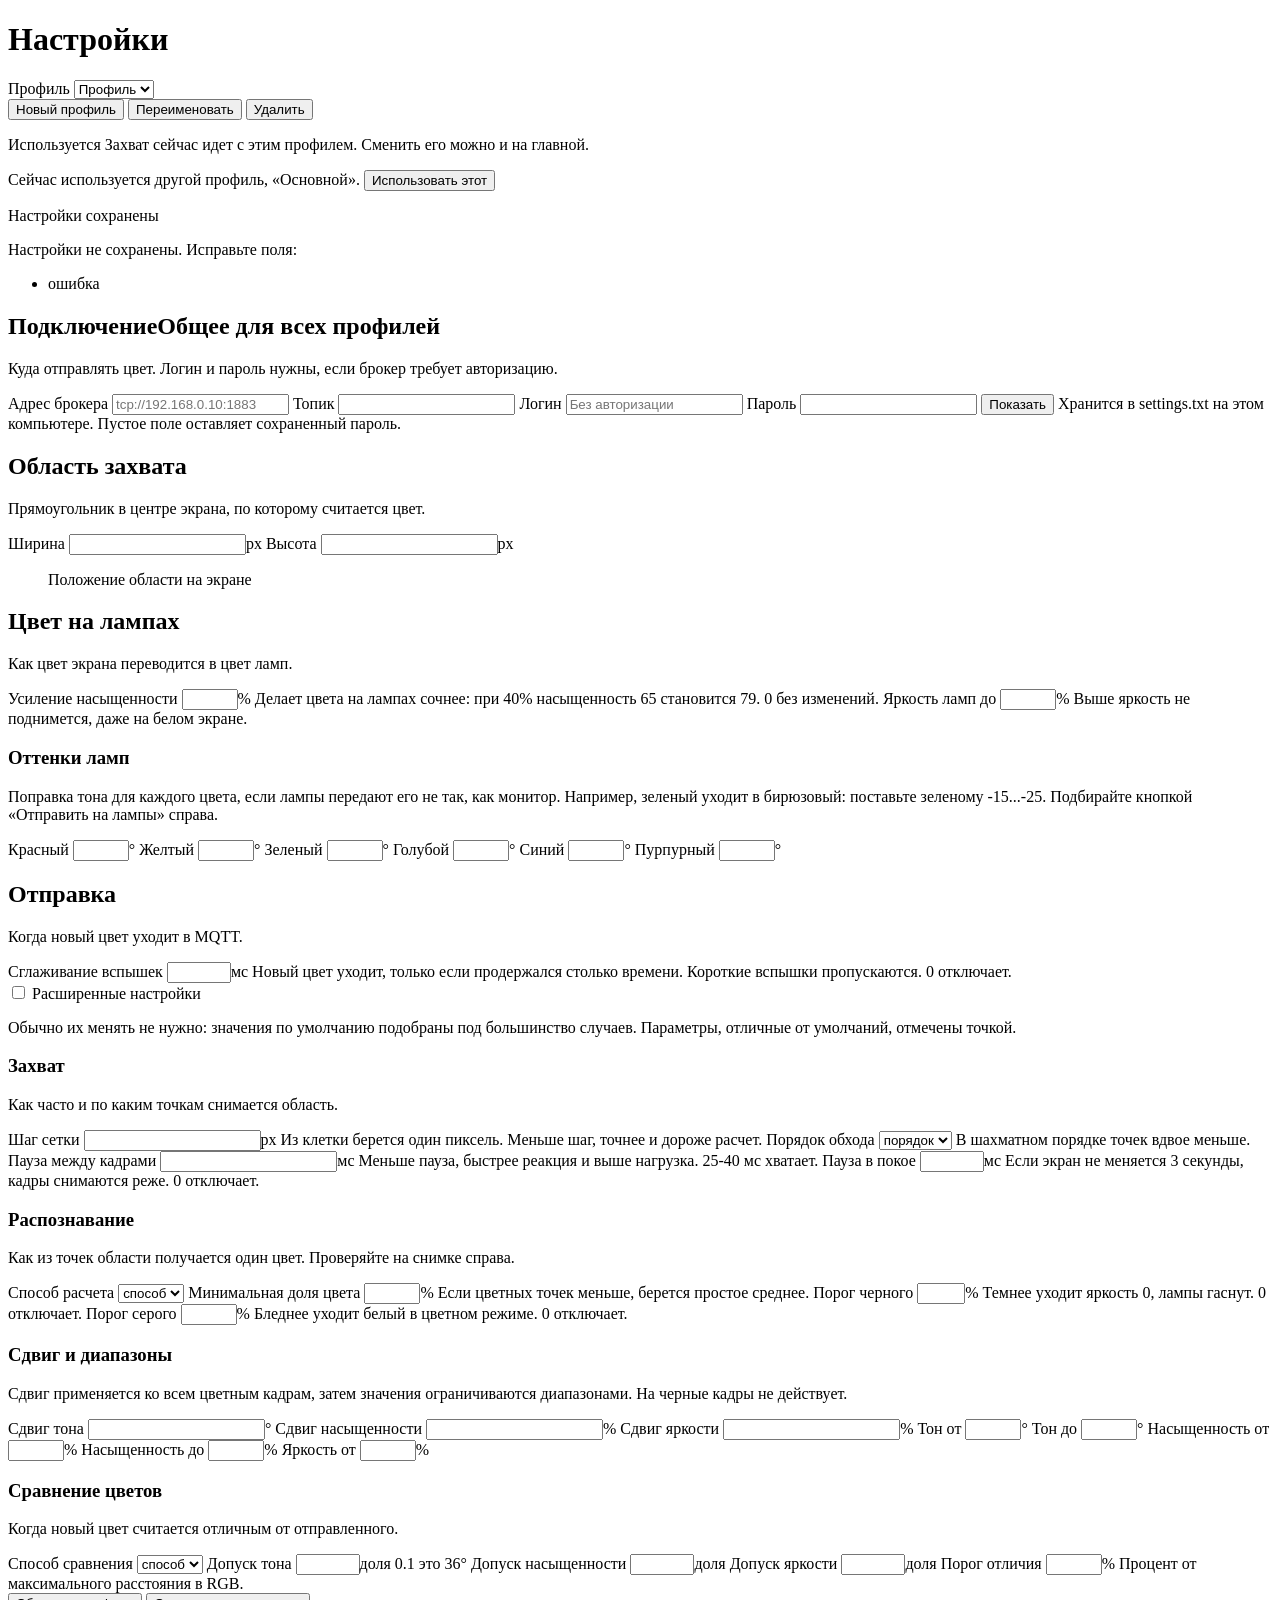
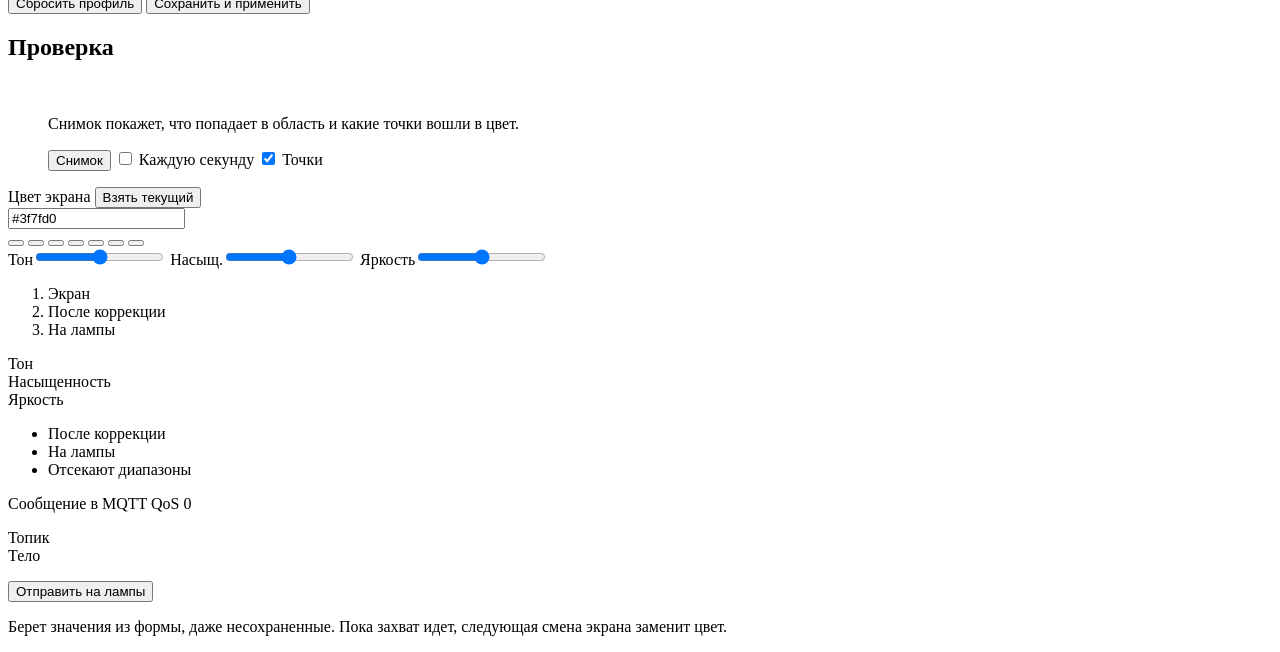
==== commit 7eaaca2b: "Release 1.0.0: карточка профиля, расширенные настройки внизу, новая иконка - профиль в отдельной кар" ====
--- a/src/main/resources/templates/settings.html
+++ b/src/main/resources/templates/settings.html
@@ -6,33 +6,31 @@
 
 <main class="settings" id="settings">
 	<div class="settings-main">
-		<div class="settings-top">
-			<h1 class="page-title">Настройки</h1>
-			<div class="profile-bar" role="group" aria-label="Профиль">
+		<h1 class="page-title">Настройки</h1>
+
+		<section aria-labelledby="profile-title" class="profile-card">
+			<div class="profile-card-main">
 				<label class="profile-select">
-					<span class="field-label">Профиль</span>
+					<span class="field-label" id="profile-title">Профиль</span>
 					<span class="input-wrap"><select id="profile-select">
 						<option th:each="p : ${profiles}" th:selected="${p == profile}" th:text="${p}" th:value="${p}">Профиль</option>
 					</select></span>
 				</label>
-				<span class="state" data-kind="ok" id="profile-active-badge" th:hidden="${profile != activeProfile}">Активный</span>
-				<button class="button small" id="profile-activate" th:hidden="${profile == activeProfile}" type="button">Сделать активным</button>
 				<div class="profile-actions">
-					<button class="button small" id="profile-new" type="button">Новый</button>
-					<button class="button small" id="profile-rename" type="button">Переименовать</button>
-					<button class="button small ghost" id="profile-delete" type="button">Удалить</button>
-				</div>
-			</div>
-			<label class="switch">
-				<input id="advanced-toggle" role="switch" type="checkbox"/>
-				<span class="switch-track" aria-hidden="true"></span>
-				<span>Расширенные настройки</span>
-			</label>
-			<span class="advanced-state" data-advanced>
-				<span class="muted small" id="advanced-changed"></span>
-				<button class="link-button" hidden id="advanced-reset" type="button">Вернуть умолчания</button>
-			</span>
-		</div>
+					<button class="button" id="profile-new" type="button">Новый профиль</button>
+					<button class="button ghost" id="profile-rename" type="button">Переименовать</button>
+					<button class="button ghost danger-text" id="profile-delete" type="button">Удалить</button>
+				</div>
+			</div>
+			<p class="profile-usage" id="profile-usage-current" th:hidden="${profile != activeProfile}">
+				<span class="tag">Используется</span>
+				Захват сейчас идет с этим профилем. Сменить его можно и на главной.
+			</p>
+			<p class="profile-usage" id="profile-usage-other" th:hidden="${profile == activeProfile}">
+				Сейчас используется другой профиль, «<span id="profile-active-name" th:text="${activeProfile}">Основной</span>».
+				<button class="link-button" id="profile-activate" type="button">Использовать этот</button>
+			</p>
+		</section>
 
 		<p class="flash" role="status" th:if="${message}" th:text="${message}">Настройки сохранены</p>
 
@@ -96,13 +94,117 @@
 					<span class="input-wrap"><input inputmode="decimal" type="number" min="1" data-live th:errorclass="invalid" th:field="*{screenHeight}"/><span class="unit">px</span></span>
 					<span class="field-error" th:errors="*{screenHeight}" th:if="${#fields.hasErrors('screenHeight')}"></span>
 				</label>
-				<label class="field" data-advanced>
+				</div>
+				<figure class="screen-map">
+					<div class="screen-map-frame" id="screen-map">
+						<div class="screen-map-area" id="screen-map-area"></div>
+					</div>
+					<figcaption id="screen-map-caption">Положение области на экране</figcaption>
+				</figure>
+				</div>
+			</section>
+
+			<section aria-labelledby="group-color" class="group">
+				<div class="group-head">
+					<h2 id="group-color">Цвет на лампах</h2>
+					<p>Как цвет экрана переводится в цвет ламп.</p>
+				</div>
+				<div class="fields">
+				<label class="field">
+					<span class="field-label">Усиление насыщенности</span>
+					<span class="input-wrap"><input inputmode="decimal" type="number" max="100" min="0" step="5" data-live th:errorclass="invalid" th:field="*{saturationBoost}"/><span class="unit">%</span></span>
+					<span class="field-hint">Делает цвета на лампах сочнее: при 40% насыщенность 65 становится 79. 0 без изменений.</span>
+					<span class="field-error" th:errors="*{saturationBoost}" th:if="${#fields.hasErrors('saturationBoost')}"></span>
+				</label>
+				<label class="field">
+					<span class="field-label">Яркость ламп до</span>
+					<span class="input-wrap"><input inputmode="decimal" type="number" max="100" min="0" step="1" data-live th:errorclass="invalid" th:field="*{maxBrightness}"/><span class="unit">%</span></span>
+					<span class="field-hint">Выше яркость не поднимется, даже на белом экране.</span>
+					<span class="field-error" th:errors="*{maxBrightness}" th:if="${#fields.hasErrors('maxBrightness')}"></span>
+				</label>
+				</div>
+				<div class="subgroup">
+					<div class="subgroup-head">
+						<h3>Оттенки ламп</h3>
+						<p class="muted small">Поправка тона для каждого цвета, если лампы передают его не так, как монитор. Например, зеленый уходит в бирюзовый: поставьте зеленому -15...-25. Подбирайте кнопкой «Отправить на лампы» справа.</p>
+					</div>
+					<div class="fields hue-shift-fields">
+					<label class="field">
+						<span class="field-label"><span class="hue-dot" style="background:#ff2020"></span>Красный</span>
+						<span class="input-wrap"><input inputmode="decimal" type="number" max="60" min="-60" step="1" data-live th:errorclass="invalid" th:field="*{hueShiftRed}"/><span class="unit">°</span></span>
+						<span class="field-error" th:errors="*{hueShiftRed}" th:if="${#fields.hasErrors('hueShiftRed')}"></span>
+					</label>
+					<label class="field">
+						<span class="field-label"><span class="hue-dot" style="background:#ffd800"></span>Желтый</span>
+						<span class="input-wrap"><input inputmode="decimal" type="number" max="60" min="-60" step="1" data-live th:errorclass="invalid" th:field="*{hueShiftYellow}"/><span class="unit">°</span></span>
+						<span class="field-error" th:errors="*{hueShiftYellow}" th:if="${#fields.hasErrors('hueShiftYellow')}"></span>
+					</label>
+					<label class="field">
+						<span class="field-label"><span class="hue-dot" style="background:#20d020"></span>Зеленый</span>
+						<span class="input-wrap"><input inputmode="decimal" type="number" max="60" min="-60" step="1" data-live th:errorclass="invalid" th:field="*{hueShiftGreen}"/><span class="unit">°</span></span>
+						<span class="field-error" th:errors="*{hueShiftGreen}" th:if="${#fields.hasErrors('hueShiftGreen')}"></span>
+					</label>
+					<label class="field">
+						<span class="field-label"><span class="hue-dot" style="background:#10d0e0"></span>Голубой</span>
+						<span class="input-wrap"><input inputmode="decimal" type="number" max="60" min="-60" step="1" data-live th:errorclass="invalid" th:field="*{hueShiftCyan}"/><span class="unit">°</span></span>
+						<span class="field-error" th:errors="*{hueShiftCyan}" th:if="${#fields.hasErrors('hueShiftCyan')}"></span>
+					</label>
+					<label class="field">
+						<span class="field-label"><span class="hue-dot" style="background:#2040ff"></span>Синий</span>
+						<span class="input-wrap"><input inputmode="decimal" type="number" max="60" min="-60" step="1" data-live th:errorclass="invalid" th:field="*{hueShiftBlue}"/><span class="unit">°</span></span>
+						<span class="field-error" th:errors="*{hueShiftBlue}" th:if="${#fields.hasErrors('hueShiftBlue')}"></span>
+					</label>
+					<label class="field">
+						<span class="field-label"><span class="hue-dot" style="background:#e020e0"></span>Пурпурный</span>
+						<span class="input-wrap"><input inputmode="decimal" type="number" max="60" min="-60" step="1" data-live th:errorclass="invalid" th:field="*{hueShiftMagenta}"/><span class="unit">°</span></span>
+						<span class="field-error" th:errors="*{hueShiftMagenta}" th:if="${#fields.hasErrors('hueShiftMagenta')}"></span>
+					</label>
+					</div>
+				</div>
+			</section>
+
+			<section aria-labelledby="group-send" class="group">
+				<div class="group-head">
+					<h2 id="group-send">Отправка</h2>
+					<p>Когда новый цвет уходит в MQTT.</p>
+				</div>
+				<div class="fields">
+				<label class="field">
+					<span class="field-label">Сглаживание вспышек</span>
+					<span class="input-wrap"><input inputmode="decimal" type="number" max="5000" min="0" step="10" th:errorclass="invalid" th:field="*{holdTime}"/><span class="unit">мс</span></span>
+					<span class="field-hint">Новый цвет уходит, только если продержался столько времени. Короткие вспышки пропускаются. 0 отключает.</span>
+					<span class="field-error" th:errors="*{holdTime}" th:if="${#fields.hasErrors('holdTime')}"></span>
+				</label>
+				</div>
+			</section>
+
+			<section aria-labelledby="group-advanced" class="group advanced-group" id="advanced-group">
+				<div class="advanced-head">
+					<label class="switch">
+						<input id="advanced-toggle" role="switch" type="checkbox"/>
+						<span class="switch-track" aria-hidden="true"></span>
+						<span class="advanced-title" id="group-advanced">Расширенные настройки</span>
+					</label>
+					<span class="advanced-state">
+						<span class="muted small" id="advanced-changed"></span>
+						<button class="link-button" hidden id="advanced-reset" type="button">Вернуть умолчания</button>
+					</span>
+				</div>
+				<p class="muted small advanced-intro">Обычно их менять не нужно: значения по умолчанию подобраны под большинство случаев. Параметры, отличные от умолчаний, отмечены точкой.</p>
+				<div class="advanced-body" data-advanced>
+				<div class="subgroup">
+					<div class="subgroup-head">
+						<h3>Захват</h3>
+						<p class="muted small">Как часто и по каким точкам снимается область.</p>
+					</div>
+					<div class="fields">
+				<label class="field">
 					<span class="field-label">Шаг сетки</span>
 					<span class="input-wrap"><input inputmode="decimal" type="number" min="1" data-live th:errorclass="invalid" th:field="*{cellSize}"/><span class="unit">px</span></span>
 					<span class="field-hint">Из клетки берется один пиксель. Меньше шаг, точнее и дороже расчет.</span>
 					<span class="field-error" th:errors="*{cellSize}" th:if="${#fields.hasErrors('cellSize')}"></span>
 				</label>
-				<label class="field" data-advanced>
+				<label class="field">
 					<span class="field-label">Порядок обхода</span>
 					<span class="input-wrap"><select id="processor" data-live th:errorclass="invalid" th:field="*{processor}">
 						<option th:each="p : ${processors}" th:text="${p.value}" th:value="${p.key}">порядок</option>
@@ -110,34 +212,26 @@
 					<span class="field-hint">В шахматном порядке точек вдвое меньше.</span>
 					<span class="field-error" th:errors="*{processor}" th:if="${#fields.hasErrors('processor')}"></span>
 				</label>
-				<label class="field" data-advanced>
+				<label class="field">
 					<span class="field-label">Пауза между кадрами</span>
 					<span class="input-wrap"><input inputmode="decimal" type="number" min="1" th:errorclass="invalid" th:field="*{updatePeriod}"/><span class="unit">мс</span></span>
 					<span class="field-hint">Меньше пауза, быстрее реакция и выше нагрузка. 25-40 мс хватает.</span>
 					<span class="field-error" th:errors="*{updatePeriod}" th:if="${#fields.hasErrors('updatePeriod')}"></span>
 				</label>
-				<label class="field" data-advanced>
+				<label class="field">
 					<span class="field-label">Пауза в покое</span>
 					<span class="input-wrap"><input inputmode="decimal" type="number" max="5000" min="0" step="10" th:errorclass="invalid" th:field="*{idlePeriod}"/><span class="unit">мс</span></span>
 					<span class="field-hint">Если экран не меняется 3 секунды, кадры снимаются реже. 0 отключает.</span>
 					<span class="field-error" th:errors="*{idlePeriod}" th:if="${#fields.hasErrors('idlePeriod')}"></span>
 				</label>
-				</div>
-				<figure class="screen-map">
-					<div class="screen-map-frame" id="screen-map">
-						<div class="screen-map-area" id="screen-map-area"></div>
-					</div>
-					<figcaption id="screen-map-caption">Положение области на экране</figcaption>
-				</figure>
-				</div>
-			</section>
-
-			<section aria-labelledby="group-detect" class="group" data-advanced>
-				<div class="group-head">
-					<h2 id="group-detect">Распознавание</h2>
-					<p>Как из точек области получается один цвет. Проверяйте на снимке справа.</p>
-				</div>
-				<div class="fields">
+					</div>
+				</div>
+				<div class="subgroup">
+					<div class="subgroup-head">
+						<h3>Распознавание</h3>
+						<p class="muted small">Как из точек области получается один цвет. Проверяйте на снимке справа.</p>
+					</div>
+					<div class="fields">
 				<label class="field wide">
 					<span class="field-label">Способ расчета</span>
 					<span class="input-wrap"><select id="detector" data-live th:errorclass="invalid" th:field="*{detector}">
@@ -164,73 +258,15 @@
 					<span class="field-hint">Бледнее уходит белый в цветном режиме. 0 отключает.</span>
 					<span class="field-error" th:errors="*{grayThreshold}" th:if="${#fields.hasErrors('grayThreshold')}"></span>
 				</label>
-				</div>
-			</section>
-
-			<section aria-labelledby="group-color" class="group">
-				<div class="group-head">
-					<h2 id="group-color">Цвет на лампах</h2>
-					<p>Как цвет экрана переводится в цвет ламп.</p>
-				</div>
-				<div class="fields">
-				<label class="field">
-					<span class="field-label">Усиление насыщенности</span>
-					<span class="input-wrap"><input inputmode="decimal" type="number" max="100" min="0" step="5" data-live th:errorclass="invalid" th:field="*{saturationBoost}"/><span class="unit">%</span></span>
-					<span class="field-hint">Делает цвета на лампах сочнее: при 40% насыщенность 65 становится 79. 0 без изменений.</span>
-					<span class="field-error" th:errors="*{saturationBoost}" th:if="${#fields.hasErrors('saturationBoost')}"></span>
-				</label>
-				<label class="field">
-					<span class="field-label">Яркость ламп до</span>
-					<span class="input-wrap"><input inputmode="decimal" type="number" max="100" min="0" step="1" data-live th:errorclass="invalid" th:field="*{maxBrightness}"/><span class="unit">%</span></span>
-					<span class="field-hint">Выше яркость не поднимется, даже на белом экране.</span>
-					<span class="field-error" th:errors="*{maxBrightness}" th:if="${#fields.hasErrors('maxBrightness')}"></span>
-				</label>
+					</div>
 				</div>
 				<div class="subgroup">
-					<div class="subgroup-head">
-						<h3>Оттенки ламп</h3>
-						<p class="muted small">Поправка тона для каждого цвета, если лампы передают его не так, как монитор. Например, зеленый уходит в бирюзовый: поставьте зеленому -15...-25. Подбирайте кнопкой «Отправить на лампы» справа.</p>
-					</div>
-					<div class="fields hue-shift-fields">
-					<label class="field">
-						<span class="field-label"><span class="hue-dot" style="background:#ff2020"></span>Красный</span>
-						<span class="input-wrap"><input inputmode="decimal" type="number" max="60" min="-60" step="1" data-live th:errorclass="invalid" th:field="*{hueShiftRed}"/><span class="unit">°</span></span>
-						<span class="field-error" th:errors="*{hueShiftRed}" th:if="${#fields.hasErrors('hueShiftRed')}"></span>
-					</label>
-					<label class="field">
-						<span class="field-label"><span class="hue-dot" style="background:#ffd800"></span>Желтый</span>
-						<span class="input-wrap"><input inputmode="decimal" type="number" max="60" min="-60" step="1" data-live th:errorclass="invalid" th:field="*{hueShiftYellow}"/><span class="unit">°</span></span>
-						<span class="field-error" th:errors="*{hueShiftYellow}" th:if="${#fields.hasErrors('hueShiftYellow')}"></span>
-					</label>
-					<label class="field">
-						<span class="field-label"><span class="hue-dot" style="background:#20d020"></span>Зеленый</span>
-						<span class="input-wrap"><input inputmode="decimal" type="number" max="60" min="-60" step="1" data-live th:errorclass="invalid" th:field="*{hueShiftGreen}"/><span class="unit">°</span></span>
-						<span class="field-error" th:errors="*{hueShiftGreen}" th:if="${#fields.hasErrors('hueShiftGreen')}"></span>
-					</label>
-					<label class="field">
-						<span class="field-label"><span class="hue-dot" style="background:#10d0e0"></span>Голубой</span>
-						<span class="input-wrap"><input inputmode="decimal" type="number" max="60" min="-60" step="1" data-live th:errorclass="invalid" th:field="*{hueShiftCyan}"/><span class="unit">°</span></span>
-						<span class="field-error" th:errors="*{hueShiftCyan}" th:if="${#fields.hasErrors('hueShiftCyan')}"></span>
-					</label>
-					<label class="field">
-						<span class="field-label"><span class="hue-dot" style="background:#2040ff"></span>Синий</span>
-						<span class="input-wrap"><input inputmode="decimal" type="number" max="60" min="-60" step="1" data-live th:errorclass="invalid" th:field="*{hueShiftBlue}"/><span class="unit">°</span></span>
-						<span class="field-error" th:errors="*{hueShiftBlue}" th:if="${#fields.hasErrors('hueShiftBlue')}"></span>
-					</label>
-					<label class="field">
-						<span class="field-label"><span class="hue-dot" style="background:#e020e0"></span>Пурпурный</span>
-						<span class="input-wrap"><input inputmode="decimal" type="number" max="60" min="-60" step="1" data-live th:errorclass="invalid" th:field="*{hueShiftMagenta}"/><span class="unit">°</span></span>
-						<span class="field-error" th:errors="*{hueShiftMagenta}" th:if="${#fields.hasErrors('hueShiftMagenta')}"></span>
-					</label>
-					</div>
-				</div>
-				<div class="subgroup" data-advanced>
 					<div class="subgroup-head">
 						<h3>Сдвиг и диапазоны</h3>
 						<p class="muted small">Сдвиг применяется ко всем цветным кадрам, затем значения ограничиваются диапазонами. На черные кадры не действует.</p>
 					</div>
 					<div class="fields range-fields">
-					<label class="field">
+				<label class="field">
 					<span class="field-label">Сдвиг тона</span>
 					<span class="input-wrap"><input inputmode="decimal" type="number" step="1" data-live th:errorclass="invalid" th:field="*{modifyHue}"/><span class="unit">°</span></span>
 					<span class="field-error" th:errors="*{modifyHue}" th:if="${#fields.hasErrors('modifyHue')}"></span>
@@ -272,21 +308,13 @@
 				</label>
 					</div>
 				</div>
-			</section>
-
-			<section aria-labelledby="group-send" class="group">
-				<div class="group-head">
-					<h2 id="group-send">Отправка</h2>
-					<p>Когда новый цвет уходит в MQTT.</p>
-				</div>
-				<div class="fields">
-				<label class="field">
-					<span class="field-label">Сглаживание вспышек</span>
-					<span class="input-wrap"><input inputmode="decimal" type="number" max="5000" min="0" step="10" th:errorclass="invalid" th:field="*{holdTime}"/><span class="unit">мс</span></span>
-					<span class="field-hint">Новый цвет уходит, только если продержался столько времени. Короткие вспышки пропускаются. 0 отключает.</span>
-					<span class="field-error" th:errors="*{holdTime}" th:if="${#fields.hasErrors('holdTime')}"></span>
-				</label>
-				<label class="field wide" data-advanced>
+				<div class="subgroup">
+					<div class="subgroup-head">
+						<h3>Сравнение цветов</h3>
+						<p class="muted small">Когда новый цвет считается отличным от отправленного.</p>
+					</div>
+					<div class="fields">
+				<label class="field wide">
 					<span class="field-label">Способ сравнения</span>
 					<span class="input-wrap"><select id="tracker" th:errorclass="invalid" th:field="*{stateTracker}">
 						<option th:each="tracker : ${trackers}" th:text="${tracker.value}" th:value="${tracker.key}">способ</option>
@@ -294,28 +322,30 @@
 					<span class="field-hint" id="tracker-help"></span>
 					<span class="field-error" th:errors="*{stateTracker}" th:if="${#fields.hasErrors('stateTracker')}"></span>
 				</label>
-				<label class="field" data-advanced data-for="ru.mkilord.colortomqttapp.core.tracker.ToleranceColorStateTracker">
+				<label class="field" data-for="ru.mkilord.colortomqttapp.core.tracker.ToleranceColorStateTracker">
 					<span class="field-label">Допуск тона</span>
 					<span class="input-wrap"><input inputmode="decimal" type="number" max="1" min="0" step="0.01" th:errorclass="invalid" th:field="*{hueTolerance}"/><span class="unit">доля</span></span>
 					<span class="field-hint">0.1 это 36°</span>
 					<span class="field-error" th:errors="*{hueTolerance}" th:if="${#fields.hasErrors('hueTolerance')}"></span>
 				</label>
-				<label class="field" data-advanced data-for="ru.mkilord.colortomqttapp.core.tracker.ToleranceColorStateTracker">
+				<label class="field" data-for="ru.mkilord.colortomqttapp.core.tracker.ToleranceColorStateTracker">
 					<span class="field-label">Допуск насыщенности</span>
 					<span class="input-wrap"><input inputmode="decimal" type="number" max="1" min="0" step="0.01" th:errorclass="invalid" th:field="*{saturationTolerance}"/><span class="unit">доля</span></span>
 					<span class="field-error" th:errors="*{saturationTolerance}" th:if="${#fields.hasErrors('saturationTolerance')}"></span>
 				</label>
-				<label class="field" data-advanced data-for="ru.mkilord.colortomqttapp.core.tracker.ToleranceColorStateTracker">
+				<label class="field" data-for="ru.mkilord.colortomqttapp.core.tracker.ToleranceColorStateTracker">
 					<span class="field-label">Допуск яркости</span>
 					<span class="input-wrap"><input inputmode="decimal" type="number" max="1" min="0" step="0.01" th:errorclass="invalid" th:field="*{brightnessTolerance}"/><span class="unit">доля</span></span>
 					<span class="field-error" th:errors="*{brightnessTolerance}" th:if="${#fields.hasErrors('brightnessTolerance')}"></span>
 				</label>
-				<label class="field" data-advanced data-for="ru.mkilord.colortomqttapp.core.tracker.DefaultColorStateTracker">
+				<label class="field" data-for="ru.mkilord.colortomqttapp.core.tracker.DefaultColorStateTracker">
 					<span class="field-label">Порог отличия</span>
 					<span class="input-wrap"><input inputmode="decimal" type="number" max="100" min="0" th:errorclass="invalid" th:field="*{sensitivity}"/><span class="unit">%</span></span>
 					<span class="field-hint">Процент от максимального расстояния в RGB.</span>
 					<span class="field-error" th:errors="*{sensitivity}" th:if="${#fields.hasErrors('sensitivity')}"></span>
 				</label>
+					</div>
+				</div>
 				</div>
 			</section>
 
@@ -434,6 +464,7 @@
 </dialog>
 
 <script id="settings-defaults" type="application/json" th:utext="${defaultsJson}">{}</script>
+<footer th:replace="~{fragments/layout :: footer}"></footer>
 <div th:replace="~{fragments/layout :: toast}"></div>
 <script src="/js/color.js"></script>
 <script src="/js/common.js"></script>
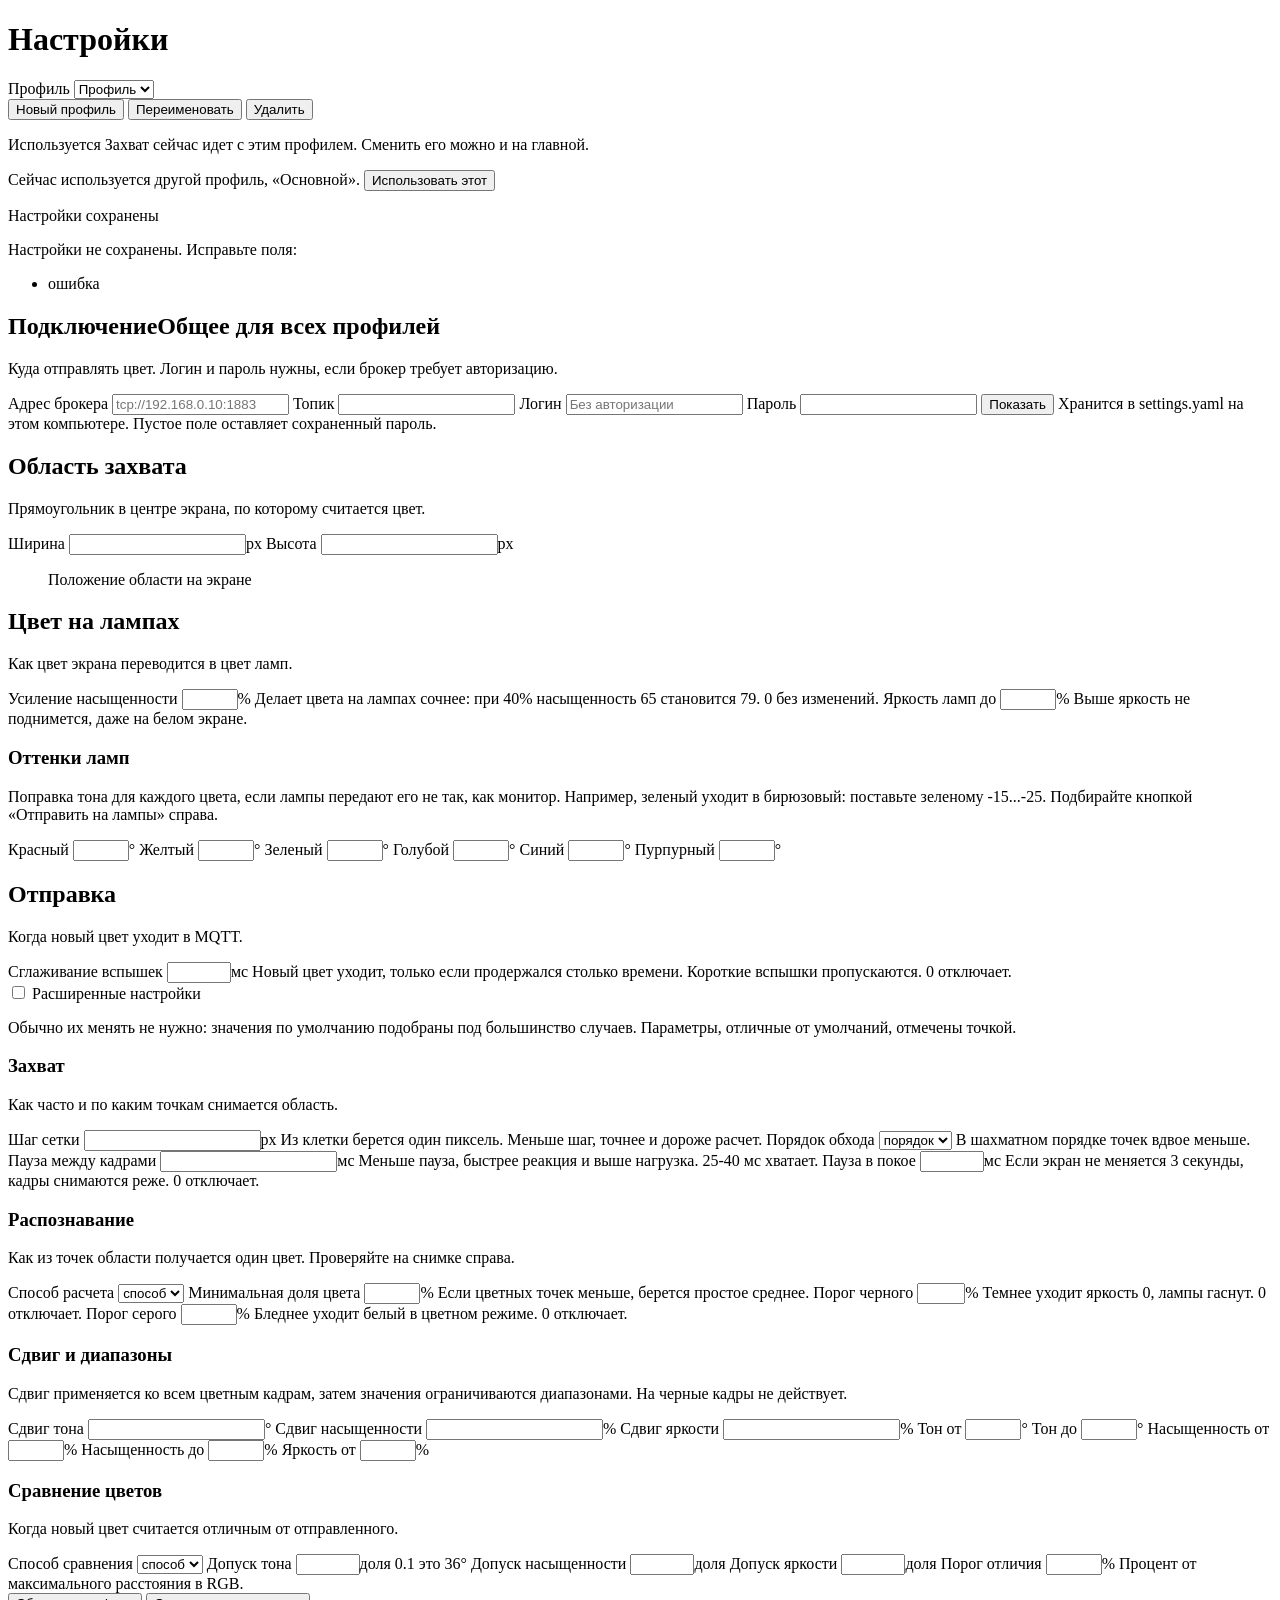
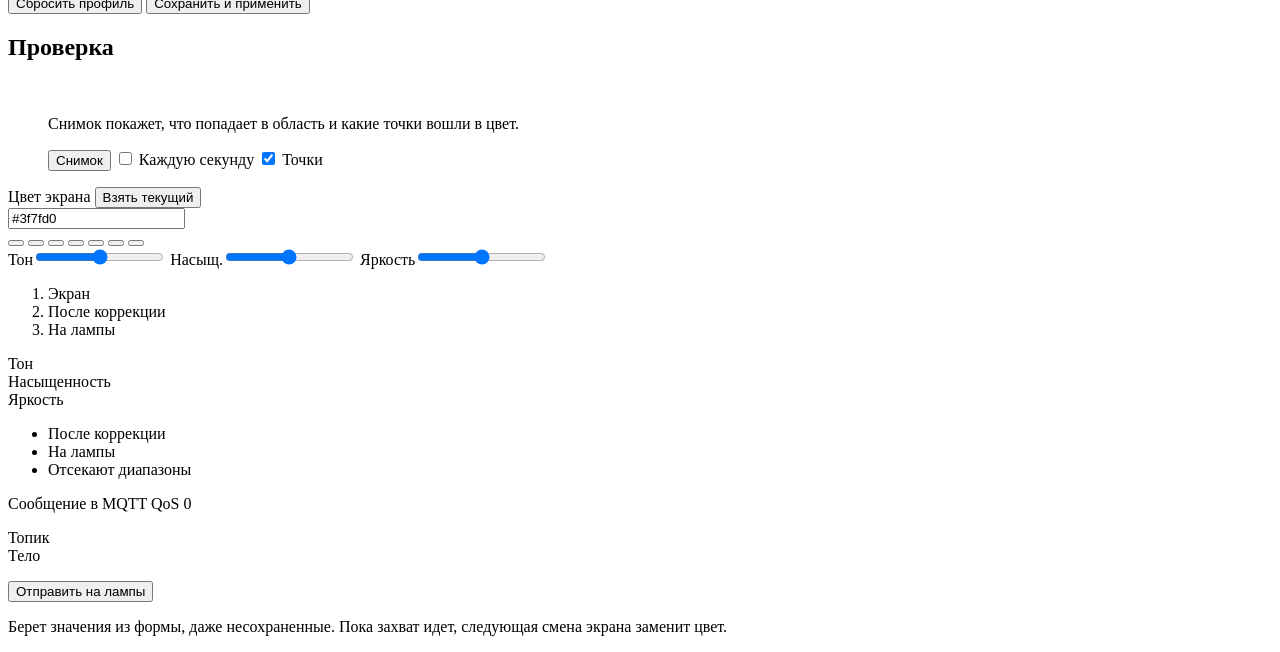
==== commit d8a306c5: "Fix: порядок инициализации ProfileName, пароль не попадает в toString" ====
--- a/src/main/resources/templates/settings.html
+++ b/src/main/resources/templates/settings.html
@@ -70,7 +70,7 @@
 						       th:placeholder="${form.passwordSet} ? 'Сохранен' : 'Не задан'" type="password"/>
 						<button aria-controls="password" aria-pressed="false" class="input-action" id="password-toggle" type="button">Показать</button>
 					</span>
-					<span class="field-hint">Хранится в settings.txt на этом компьютере. Пустое поле оставляет сохраненный пароль.</span>
+					<span class="field-hint">Хранится в settings.yaml на этом компьютере. Пустое поле оставляет сохраненный пароль.</span>
 					<span class="field-error" th:errors="*{password}" th:if="${#fields.hasErrors('password')}"></span>
 				</label>
 				<input th:field="*{passwordSet}" type="hidden"/>
@@ -240,7 +240,7 @@
 					<span class="field-hint" id="detector-help"></span>
 					<span class="field-error" th:errors="*{detector}" th:if="${#fields.hasErrors('detector')}"></span>
 				</label>
-				<label class="field" data-for-detector="ru.mkilord.colortomqttapp.core.detector.DominantColorDetector">
+				<label class="field" data-for-detector="DOMINANT">
 					<span class="field-label">Минимальная доля цвета</span>
 					<span class="input-wrap"><input inputmode="decimal" type="number" max="100" min="0" step="1" data-live th:errorclass="invalid" th:field="*{dominantMinShare}"/><span class="unit">%</span></span>
 					<span class="field-hint">Если цветных точек меньше, берется простое среднее.</span>
@@ -322,23 +322,23 @@
 					<span class="field-hint" id="tracker-help"></span>
 					<span class="field-error" th:errors="*{stateTracker}" th:if="${#fields.hasErrors('stateTracker')}"></span>
 				</label>
-				<label class="field" data-for="ru.mkilord.colortomqttapp.core.tracker.ToleranceColorStateTracker">
+				<label class="field" data-for="HSB_TOLERANCE">
 					<span class="field-label">Допуск тона</span>
 					<span class="input-wrap"><input inputmode="decimal" type="number" max="1" min="0" step="0.01" th:errorclass="invalid" th:field="*{hueTolerance}"/><span class="unit">доля</span></span>
 					<span class="field-hint">0.1 это 36°</span>
 					<span class="field-error" th:errors="*{hueTolerance}" th:if="${#fields.hasErrors('hueTolerance')}"></span>
 				</label>
-				<label class="field" data-for="ru.mkilord.colortomqttapp.core.tracker.ToleranceColorStateTracker">
+				<label class="field" data-for="HSB_TOLERANCE">
 					<span class="field-label">Допуск насыщенности</span>
 					<span class="input-wrap"><input inputmode="decimal" type="number" max="1" min="0" step="0.01" th:errorclass="invalid" th:field="*{saturationTolerance}"/><span class="unit">доля</span></span>
 					<span class="field-error" th:errors="*{saturationTolerance}" th:if="${#fields.hasErrors('saturationTolerance')}"></span>
 				</label>
-				<label class="field" data-for="ru.mkilord.colortomqttapp.core.tracker.ToleranceColorStateTracker">
+				<label class="field" data-for="HSB_TOLERANCE">
 					<span class="field-label">Допуск яркости</span>
 					<span class="input-wrap"><input inputmode="decimal" type="number" max="1" min="0" step="0.01" th:errorclass="invalid" th:field="*{brightnessTolerance}"/><span class="unit">доля</span></span>
 					<span class="field-error" th:errors="*{brightnessTolerance}" th:if="${#fields.hasErrors('brightnessTolerance')}"></span>
 				</label>
-				<label class="field" data-for="ru.mkilord.colortomqttapp.core.tracker.DefaultColorStateTracker">
+				<label class="field" data-for="RGB_DISTANCE">
 					<span class="field-label">Порог отличия</span>
 					<span class="input-wrap"><input inputmode="decimal" type="number" max="100" min="0" th:errorclass="invalid" th:field="*{sensitivity}"/><span class="unit">%</span></span>
 					<span class="field-hint">Процент от максимального расстояния в RGB.</span>
